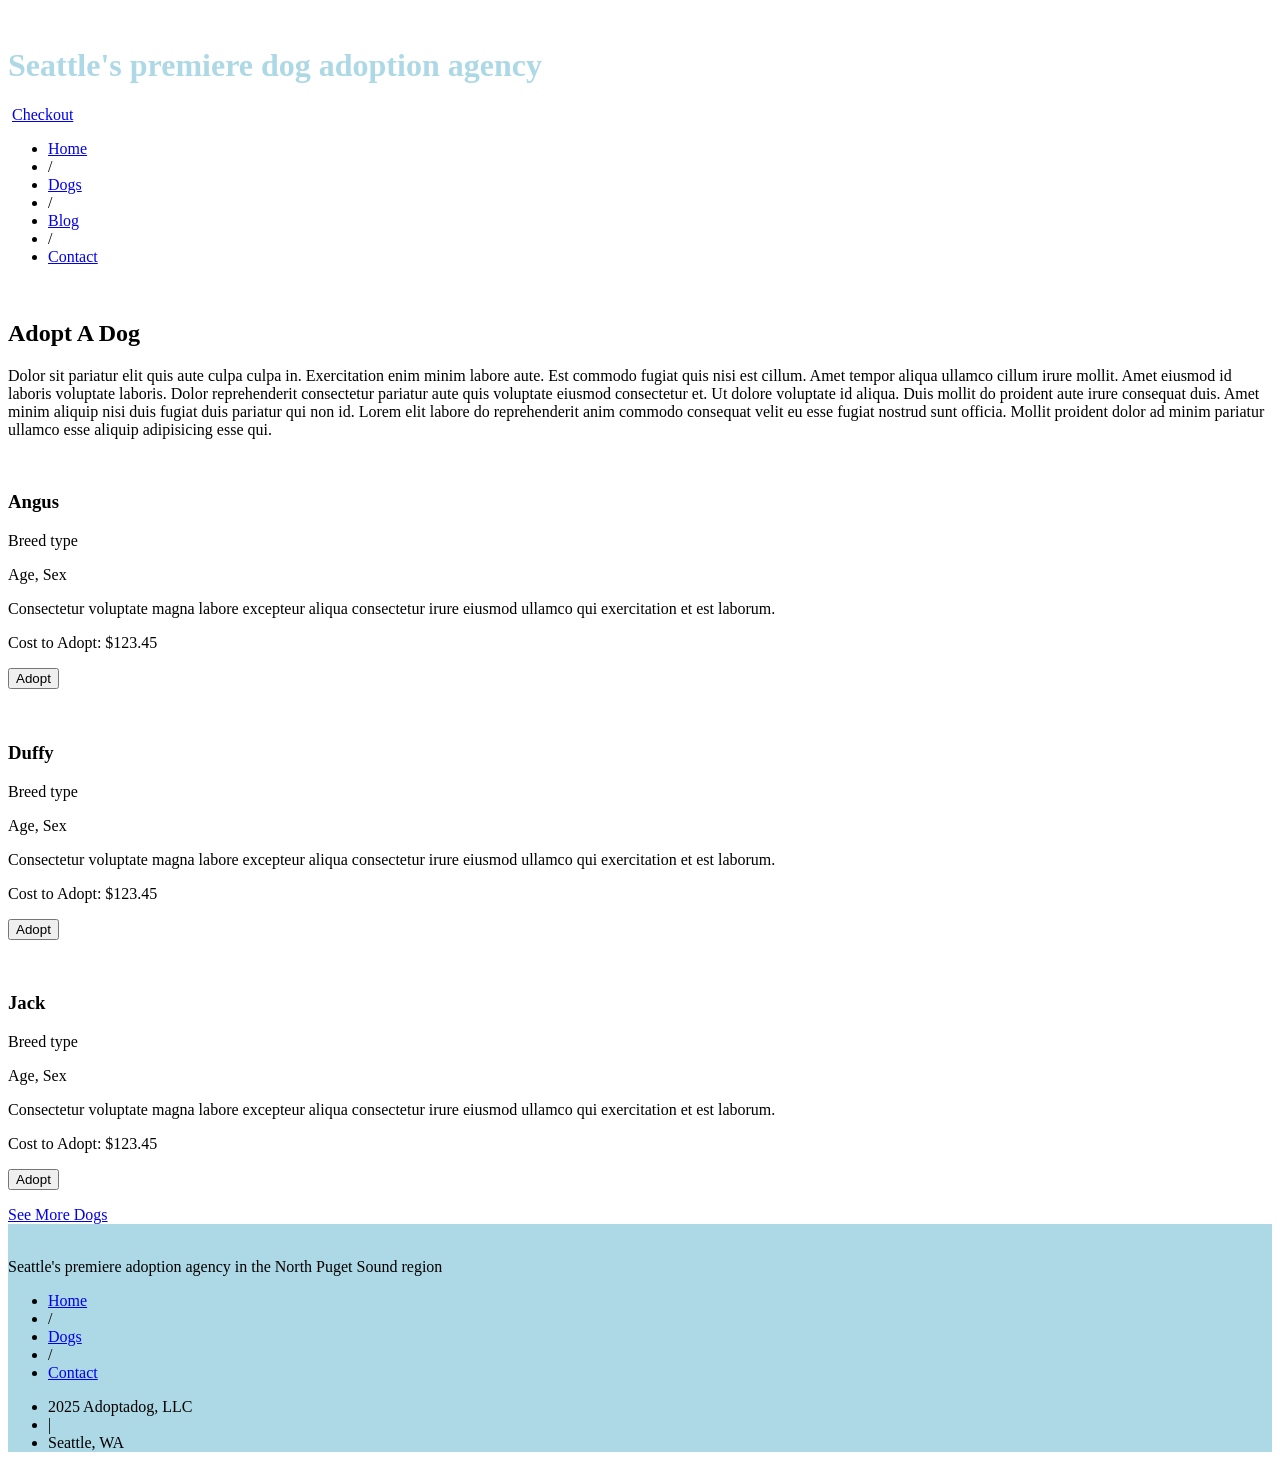
==== index.html @ afd40670 "fixed errors in html" ====
<!DOCTYPE html>
<html lang="en">
  <head>
    <meta charset="UTF-8" />
    <meta name="viewport" content="width=device-width, initial-scale=1" />
    <title>Adopt a dog</title>
    <script
      src="https://kit.fontawesome.com/fab87b9ac1.js"
      crossorigin="anonymous"
    ></script>
    <link rel="stylesheet" type="text/css" href="styles.css" />
  </head>
  <body>
    <header>
      <img class="logo" src="images/adoptadog-logo.svg" alt="" />
      <h1>Seattle's premiere dog adoption agency</h1>
      <img class="cart" src="images/cart-icon.svg" alt="" />
      <a href="checkout.html">Checkout</a>
    </header>
    <nav>
      <ul>
        <li><a href="index.html">Home</a></li>
        <li>/</li>
        <li><a href="dogs.html">Dogs</a></li>
        <li>/</li>
        <li><a href="blog.html">Blog</a></li>
        <li>/</li>
        <li><a href="contact.html">Contact</a></li>
      </ul>
    </nav>
    <article>
      <img src="images/home-intro.jpg" alt="" />
      <h2>Adopt A Dog</h2>
      <p>
        Dolor sit pariatur elit quis aute culpa culpa in. Exercitation enim
        minim labore aute. Est commodo fugiat quis nisi est cillum. Amet tempor
        aliqua ullamco cillum irure mollit. Amet eiusmod id laboris voluptate
        laboris. Dolor reprehenderit consectetur pariatur aute quis voluptate
        eiusmod consectetur et. Ut dolore voluptate id aliqua. Duis mollit do
        proident aute irure consequat duis. Amet minim aliquip nisi duis fugiat
        duis pariatur qui non id. Lorem elit labore do reprehenderit anim
        commodo consequat velit eu esse fugiat nostrud sunt officia. Mollit
        proident dolor ad minim pariatur ullamco esse aliquip adipisicing esse
        qui.
      </p>
    </article>
    <article>
      <img src="images/angus-card.jpg" alt="" />
      <h3>Angus</h3>
      <p>Breed type</p>
      <p>Age, Sex</p>
      <p>
        Consectetur voluptate magna labore excepteur aliqua consectetur irure
        eiusmod ullamco qui exercitation et est laborum.
      </p>
      <p>Cost to Adopt: $123.45</p>
      <p>
        <button><i class="fa-solid fa-paw"></i>Adopt</button>
      </p>
    </article>
    <article>
      <img src="images/duffy-card.jpg" alt="" />
      <h3>Duffy</h3>
      <p>Breed type</p>
      <p>Age, Sex</p>
      <p>
        Consectetur voluptate magna labore excepteur aliqua consectetur irure
        eiusmod ullamco qui exercitation et est laborum.
      </p>
      <p>Cost to Adopt: $123.45</p>
      <p>
        <button><i class="fa-solid fa-paw"></i>Adopt</button>
      </p>
    </article>
    <article>
      <img src="images/jack-card.jpg" alt="" />
      <h3>Jack</h3>
      <p>Breed type</p>
      <p>Age, Sex</p>
      <p>
        Consectetur voluptate magna labore excepteur aliqua consectetur irure
        eiusmod ullamco qui exercitation et est laborum.
      </p>
      <p>Cost to Adopt: $123.45</p>
      <p>
        <button><i class="fa-solid fa-paw"></i>Adopt</button>
      </p>
    </article>
    <a href="#">See More Dogs</a>
    <footer>
      <img class="logo" src="images/adoptadog-logo.svg" alt="" />
      <p>Seattle's premiere adoption agency in the North Puget Sound region</p>
      <nav>
        <ul>
          <li><a href="index.html">Home</a></li>
          <li>/</li>
          <li><a href="dogs.html">Dogs</a></li>
          <li>/</li>
          <li><a href="contact.html">Contact</a></li>
        </ul>
      </nav>
      <ul>
        <li>2025 Adoptadog, LLC</li>
        <li>|</li>
        <li>Seattle, WA</li>
      </ul>
    </footer>
  </body>
</html>
---- styles.css ----
header {
    background-image: url(images/header-image.jpg);
    background-position: center center;
    background-repeat: no-repeat;
    background-size: cover;
}

footer {
    background-color: lightblue;;
}

h1 {
    color: lightblue;
}

.cart {
    max-width: 5%;
}

.logo {
    max-width: 50%;
}
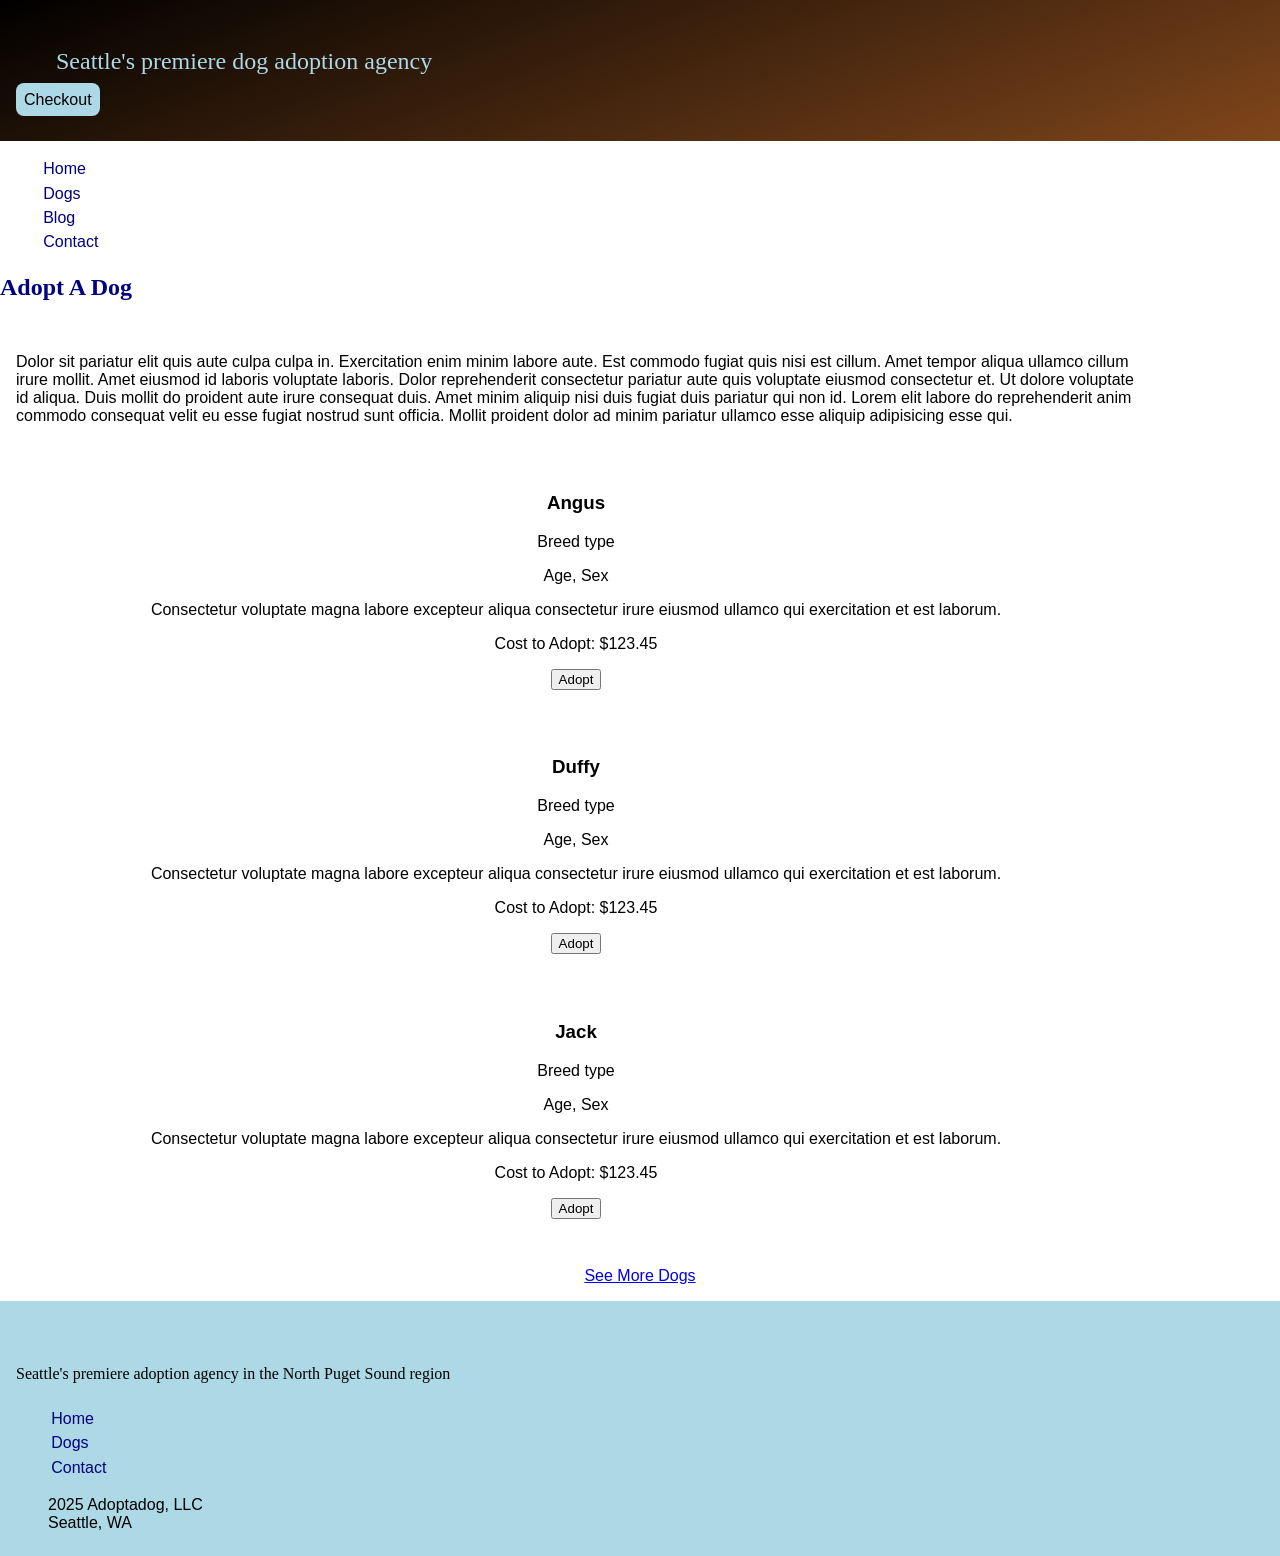
==== commit 3c956317: "added css" ====
--- a/index.html
+++ b/index.html
@@ -12,96 +12,97 @@
   </head>
   <body>
     <header>
-      <img class="logo" src="images/adoptadog-logo.svg" alt="" />
-      <h1>Seattle's premiere dog adoption agency</h1>
-      <img class="cart" src="images/cart-icon.svg" alt="" />
-      <a href="checkout.html">Checkout</a>
+        <img class="logo" src="images/adoptadog-logo.svg" alt="" />
+        <h1>Seattle's premiere dog adoption agency</h1>
+        <a href="checkout.html">Checkout</a>
+        <img class="cart" src="images/cart-icon.svg" alt="" />
     </header>
     <nav>
       <ul>
         <li><a href="index.html">Home</a></li>
-        <li>/</li>
         <li><a href="dogs.html">Dogs</a></li>
-        <li>/</li>
         <li><a href="blog.html">Blog</a></li>
-        <li>/</li>
         <li><a href="contact.html">Contact</a></li>
       </ul>
     </nav>
-    <article>
-      <img src="images/home-intro.jpg" alt="" />
+    <div class="container">
       <h2>Adopt A Dog</h2>
-      <p>
-        Dolor sit pariatur elit quis aute culpa culpa in. Exercitation enim
-        minim labore aute. Est commodo fugiat quis nisi est cillum. Amet tempor
-        aliqua ullamco cillum irure mollit. Amet eiusmod id laboris voluptate
-        laboris. Dolor reprehenderit consectetur pariatur aute quis voluptate
-        eiusmod consectetur et. Ut dolore voluptate id aliqua. Duis mollit do
-        proident aute irure consequat duis. Amet minim aliquip nisi duis fugiat
-        duis pariatur qui non id. Lorem elit labore do reprehenderit anim
-        commodo consequat velit eu esse fugiat nostrud sunt officia. Mollit
-        proident dolor ad minim pariatur ullamco esse aliquip adipisicing esse
-        qui.
-      </p>
-    </article>
-    <article>
-      <img src="images/angus-card.jpg" alt="" />
-      <h3>Angus</h3>
-      <p>Breed type</p>
-      <p>Age, Sex</p>
-      <p>
-        Consectetur voluptate magna labore excepteur aliqua consectetur irure
-        eiusmod ullamco qui exercitation et est laborum.
-      </p>
-      <p>Cost to Adopt: $123.45</p>
-      <p>
-        <button><i class="fa-solid fa-paw"></i>Adopt</button>
-      </p>
-    </article>
-    <article>
-      <img src="images/duffy-card.jpg" alt="" />
-      <h3>Duffy</h3>
-      <p>Breed type</p>
-      <p>Age, Sex</p>
-      <p>
-        Consectetur voluptate magna labore excepteur aliqua consectetur irure
-        eiusmod ullamco qui exercitation et est laborum.
-      </p>
-      <p>Cost to Adopt: $123.45</p>
-      <p>
-        <button><i class="fa-solid fa-paw"></i>Adopt</button>
-      </p>
-    </article>
-    <article>
-      <img src="images/jack-card.jpg" alt="" />
-      <h3>Jack</h3>
-      <p>Breed type</p>
-      <p>Age, Sex</p>
-      <p>
-        Consectetur voluptate magna labore excepteur aliqua consectetur irure
-        eiusmod ullamco qui exercitation et est laborum.
-      </p>
-      <p>Cost to Adopt: $123.45</p>
-      <p>
-        <button><i class="fa-solid fa-paw"></i>Adopt</button>
-      </p>
-    </article>
-    <a href="#">See More Dogs</a>
+      <article class="about-box">
+        <img src="images/home-intro.jpg" alt="" />
+        <p>
+          Dolor sit pariatur elit quis aute culpa culpa in. Exercitation enim
+          minim labore aute. Est commodo fugiat quis nisi est cillum. Amet tempor
+          aliqua ullamco cillum irure mollit. Amet eiusmod id laboris voluptate
+          laboris. Dolor reprehenderit consectetur pariatur aute quis voluptate
+          eiusmod consectetur et. Ut dolore voluptate id aliqua. Duis mollit do
+          proident aute irure consequat duis. Amet minim aliquip nisi duis fugiat
+          duis pariatur qui non id. Lorem elit labore do reprehenderit anim
+          commodo consequat velit eu esse fugiat nostrud sunt officia. Mollit
+          proident dolor ad minim pariatur ullamco esse aliquip adipisicing esse
+          qui.
+        </p>
+      </article>
+      <article class="card-one">
+        <img src="images/angus-card.jpg" alt="" />
+        <h3>Angus</h3>
+        <p>Breed type</p>
+        <p>Age, Sex</p>
+        <p>
+         Consectetur voluptate magna labore excepteur aliqua consectetur irure
+          eiusmod ullamco qui exercitation et est laborum.
+        </p>
+        <p>Cost to Adopt: $123.45</p>
+        <p>
+          <button><i class="fa-solid fa-paw"></i>Adopt</button>
+        </p>
+      </article>
+      <article class="card-two">
+        <img src="images/duffy-card.jpg" alt="" />
+        <h3>Duffy</h3>
+        <p>Breed type</p>
+        <p>Age, Sex</p>
+        <p>
+          Consectetur voluptate magna labore excepteur aliqua consectetur irure
+          eiusmod ullamco qui exercitation et est laborum.
+        </p>
+        <p>Cost to Adopt: $123.45</p>
+        <p>
+          <button><i class="fa-solid fa-paw"></i>Adopt</button>
+        </p>
+      </article>
+      <article class="card-three">
+        <img src="images/jack-card.jpg" alt="" />
+        <h3>Jack</h3>
+        <p>Breed type</p>
+        <p>Age, Sex</p>
+        <p>
+          Consectetur voluptate magna labore excepteur aliqua consectetur irure
+          eiusmod ullamco qui exercitation et est laborum.
+        </p>
+        <p>Cost to Adopt: $123.45</p>
+        <p>
+          <button><i class="fa-solid fa-paw"></i>Adopt</button>
+        </p>
+      </article>
+      <div class="dogs-link">
+        <a class='link' href="dogs.html">See More Dogs</a>
+      </div>
+    </div>
+
     <footer>
       <img class="logo" src="images/adoptadog-logo.svg" alt="" />
       <p>Seattle's premiere adoption agency in the North Puget Sound region</p>
       <nav>
         <ul>
           <li><a href="index.html">Home</a></li>
-          <li>/</li>
+          
           <li><a href="dogs.html">Dogs</a></li>
-          <li>/</li>
+       
           <li><a href="contact.html">Contact</a></li>
         </ul>
       </nav>
       <ul>
         <li>2025 Adoptadog, LLC</li>
-        <li>|</li>
         <li>Seattle, WA</li>
       </ul>
     </footer>
--- a/styles.css
+++ b/styles.css
@@ -1,22 +1,127 @@
-header {
-    background-image: url(images/header-image.jpg);
-    background-position: center center;
-    background-repeat: no-repeat;
-    background-size: cover;
+* {
+    box-sizing: border-box;
 }
 
-footer {
-    background-color: lightblue;;
+body {
+    margin: 0;
+    font-family: Arial, Helvetica, sans-serif;
 }
 
 h1 {
     color: lightblue;
-}
-
-.cart {
-    max-width: 5%;
+    font-family: Georgia, 'Times New Roman', Times, serif;
+    font-weight: 300;
+    font-size: 1.5rem;
+    margin: 0 0 1rem 2rem;
+    padding: 0 .5rem;
+    max-width: 50%;
 }
 
 .logo {
     max-width: 50%;
+    margin: 1rem 0 0 2rem;
+    padding: .5rem;
+}
+
+
+.cart {
+    max-width: 10%;
+    padding: .5rem;
+}
+
+img {
+    max-width: 100%;
+    display: block;
+}
+
+nav {
+    clear: both;
+}
+
+nav ul {
+    list-style: none;
+}
+
+nav ul li {
+    padding: .2rem;
+}
+
+nav ul a {
+    color: navy;
+    text-decoration: none;
+}
+
+a:hover {
+    opacity: 50%;
+}
+
+header {
+    background-image: url(images/header-image.jpg), linear-gradient(160deg, rgba(0, 0, 0, 1) 0%, rgba(128, 70, 27, 1) 100%);
+    background-position: center center;
+    background-repeat: no-repeat;
+    background-size: cover;
+    margin: 0;
+    overflow: hidden;
+    padding: 1rem;
+}
+
+header a {
+    text-decoration: none;
+    background-color: lightblue;
+    color: black;
+    padding: .5rem;
+    border-radius: .5rem;
+}
+
+h2 {
+    color: navy;
+    font-family: Georgia, 'Times New Roman', Times, serif;
+}
+
+
+footer {
+    background-color: lightblue;
+    padding: .5rem;
+}
+
+footer ul {
+    list-style-type: none;
+}
+
+footer p {
+    font-family: Georgia, 'Times New Roman', Times, serif;
+
+    padding: .5rem;
+}
+
+
+.container {}
+
+.about-box {
+    width: 90%;
+    padding: 1rem;
+}
+
+.card-one {
+    width: 90%;
+    padding: 1rem;
+    text-align: center;
+}
+
+.card-two {
+    width: 90%;
+    padding: 1rem;
+    text-align: center;
+}
+
+.card-three {
+    width: 90%;
+    padding: 1rem;
+    text-align: center;
+}
+
+.dogs-link {
+    width: 100%;
+    padding: 1rem;
+    text-align: center;
 }
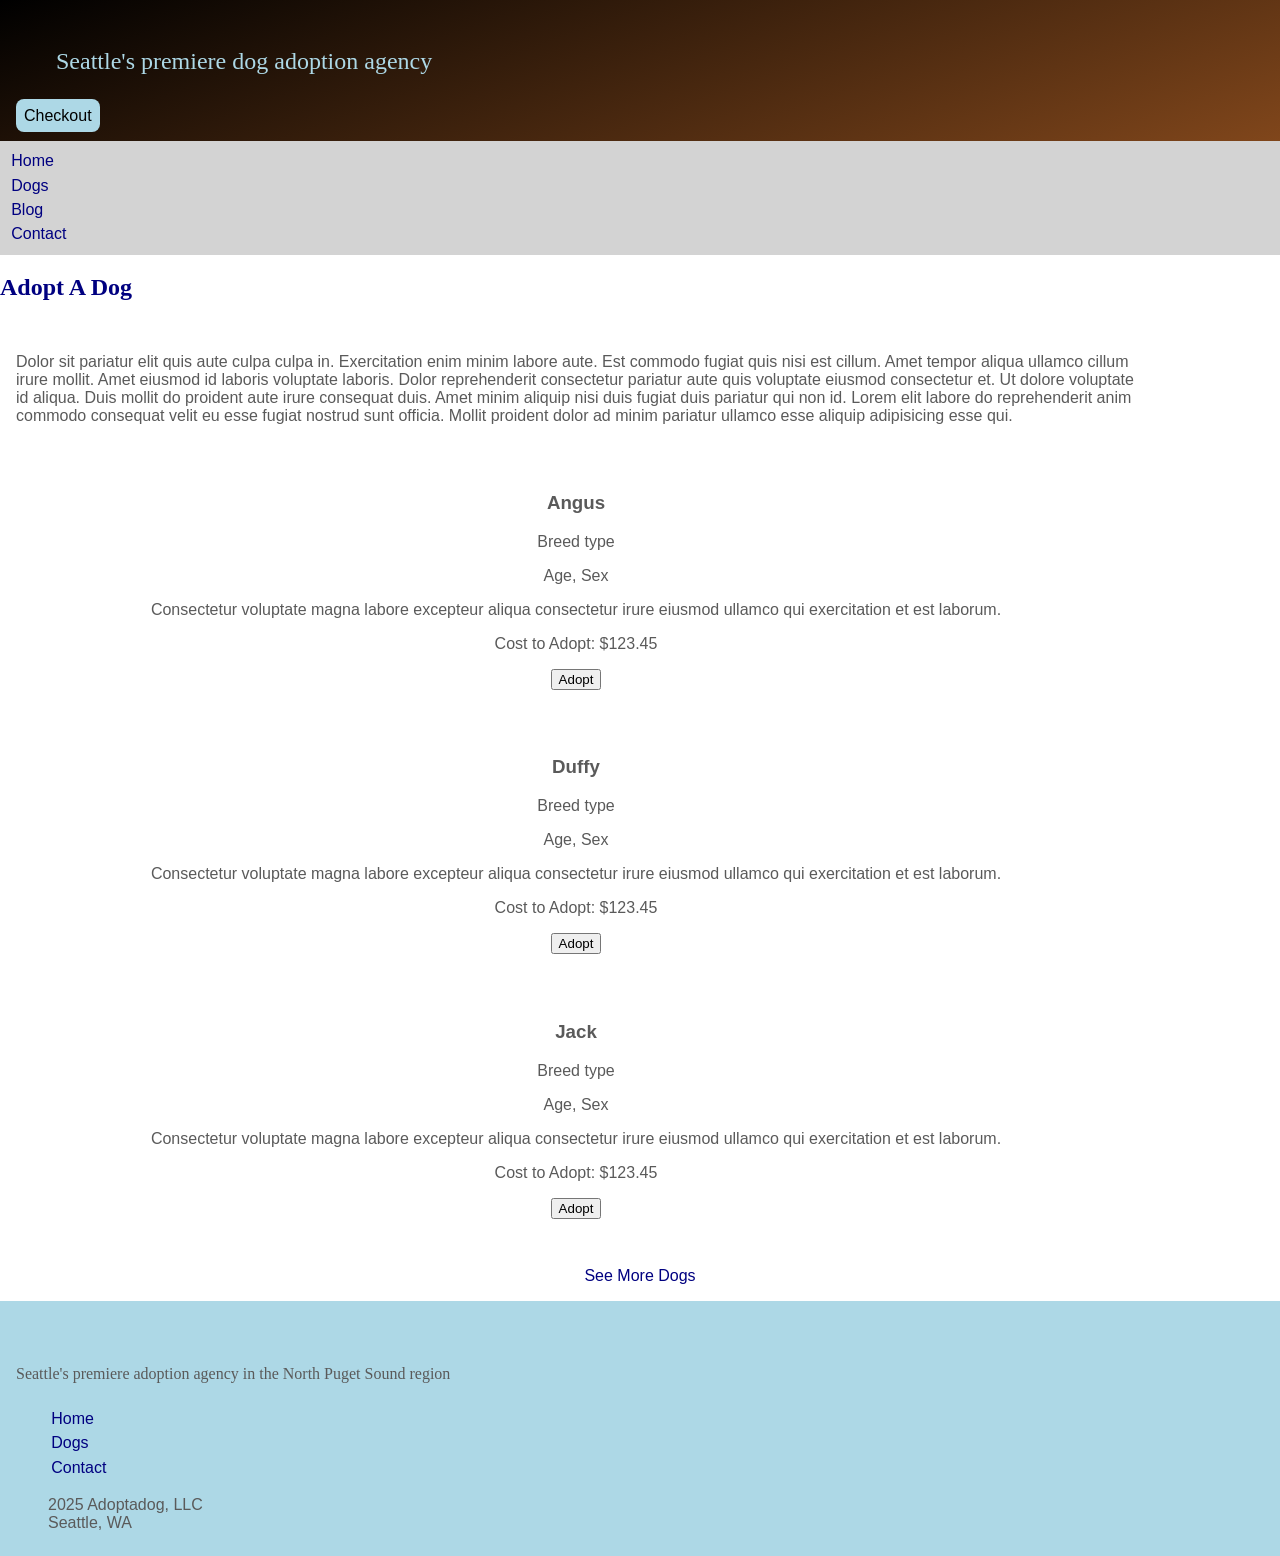
==== commit 118450bb: "added css" ====
--- a/index.html
+++ b/index.html
@@ -14,10 +14,10 @@
     <header>
         <img class="logo" src="images/adoptadog-logo.svg" alt="" />
         <h1>Seattle's premiere dog adoption agency</h1>
+        <img class="cart" src="images/cart-icon.svg" alt="" />
         <a href="checkout.html">Checkout</a>
-        <img class="cart" src="images/cart-icon.svg" alt="" />
     </header>
-    <nav>
+    <nav class="main-nav">
       <ul>
         <li><a href="index.html">Home</a></li>
         <li><a href="dogs.html">Dogs</a></li>
--- a/styles.css
+++ b/styles.css
@@ -5,6 +5,7 @@
 body {
     margin: 0;
     font-family: Arial, Helvetica, sans-serif;
+    color: #5A5A5A;
 }
 
 h1 {
@@ -34,21 +35,18 @@
     display: block;
 }
 
-nav {
+.main-nav {
     clear: both;
-}
-
-nav ul {
-    list-style: none;
+    background-color: #D3D3D3;
+}
+
+.main-nav ul {
+    padding: .5rem;
+    margin: 0;
 }
 
 nav ul li {
     padding: .2rem;
-}
-
-nav ul a {
-    color: navy;
-    text-decoration: none;
 }
 
 a:hover {
@@ -65,8 +63,16 @@
     padding: 1rem;
 }
 
+a {
+    text-decoration: none;
+    color: navy;
+}
+
+ul {
+    list-style-type: none;
+}
+
 header a {
-    text-decoration: none;
     background-color: lightblue;
     color: black;
     padding: .5rem;
@@ -84,16 +90,10 @@
     padding: .5rem;
 }
 
-footer ul {
-    list-style-type: none;
-}
-
 footer p {
     font-family: Georgia, 'Times New Roman', Times, serif;
-
-    padding: .5rem;
-}
-
+    padding: .5rem;
+}
 
 .container {}
 
@@ -124,4 +124,98 @@
     width: 100%;
     padding: 1rem;
     text-align: center;
+}
+
+/* CSS for Dogs page */
+
+.card-four {
+    width: 90%;
+    padding: 1rem;
+    text-align: center;
+}
+
+.card-five {
+    width: 90%;
+    padding: 1rem;
+    text-align: center;
+}
+
+.card-six {
+    width: 90%;
+    padding: 1rem;
+    text-align: center;
+}
+
+.card-seven {
+    width: 90%;
+    padding: 1rem;
+    text-align: center;
+}
+
+.card-eight {
+    width: 90%;
+    padding: 1rem;
+    text-align: center;
+}
+
+.card-nine {
+    width: 90%;
+    padding: 1rem;
+    text-align: center;
+}
+
+.card-ten {
+    width: 90%;
+    padding: 1rem;
+    text-align: center;
+}
+
+.card-eleven {
+    width: 90%;
+    padding: 1rem;
+    text-align: center;
+}
+
+.card-twelve {
+    width: 90%;
+    padding: 1rem;
+    text-align: center;
+}
+
+/* CSS for Blog */
+
+.blog-one {
+    width: 90%;
+    padding: 1rem;
+    text-align: center;
+}
+
+.blog-two {
+    width: 90%;
+    padding: 1rem;
+    text-align: center;
+}
+
+.blog-three {
+    width: 90%;
+    padding: 1rem;
+    text-align: center;
+}
+
+/* CSS for Contact page */
+
+.contact {
+    text-decoration: none;
+    padding: 1rem;
+}
+
+.contact li {
+    padding: .5rem;
+    color: navy;
+}
+
+/* Checkout */
+
+.check-container {
+    padding: 1rem;
 }
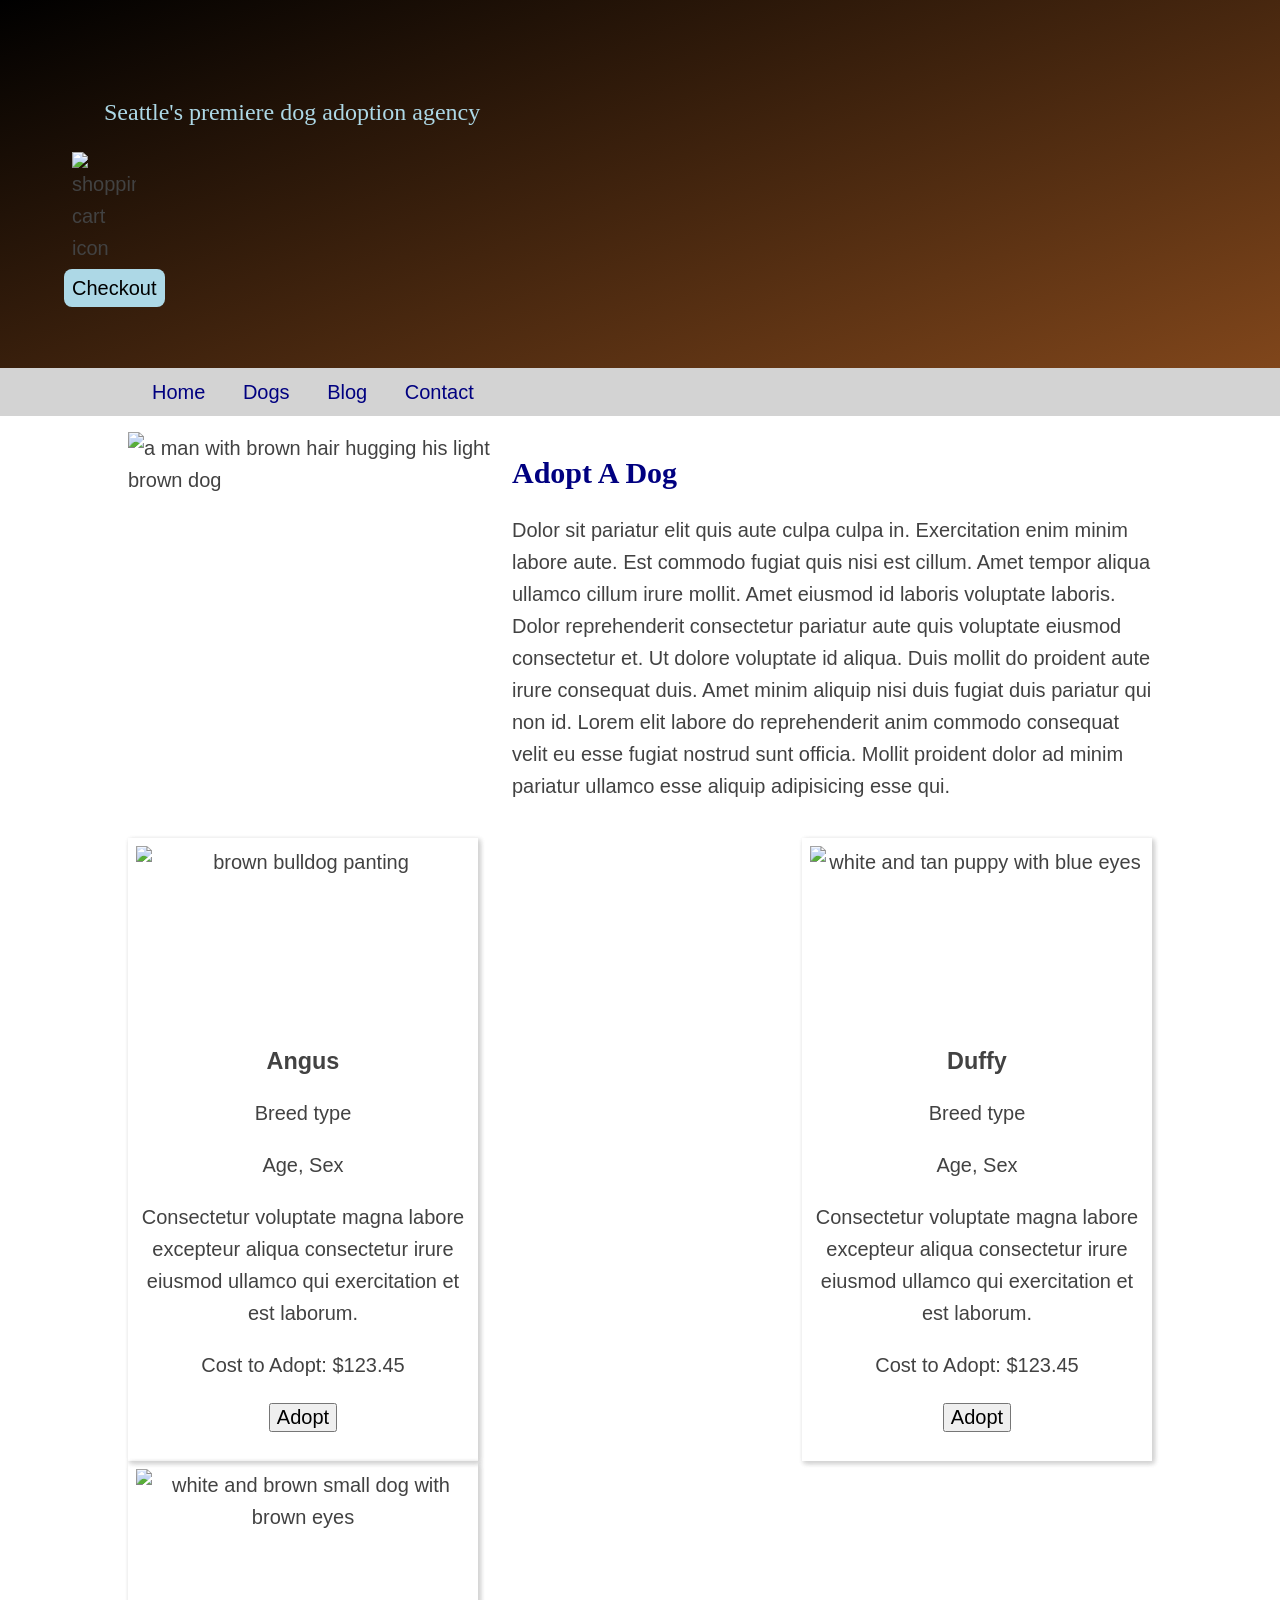
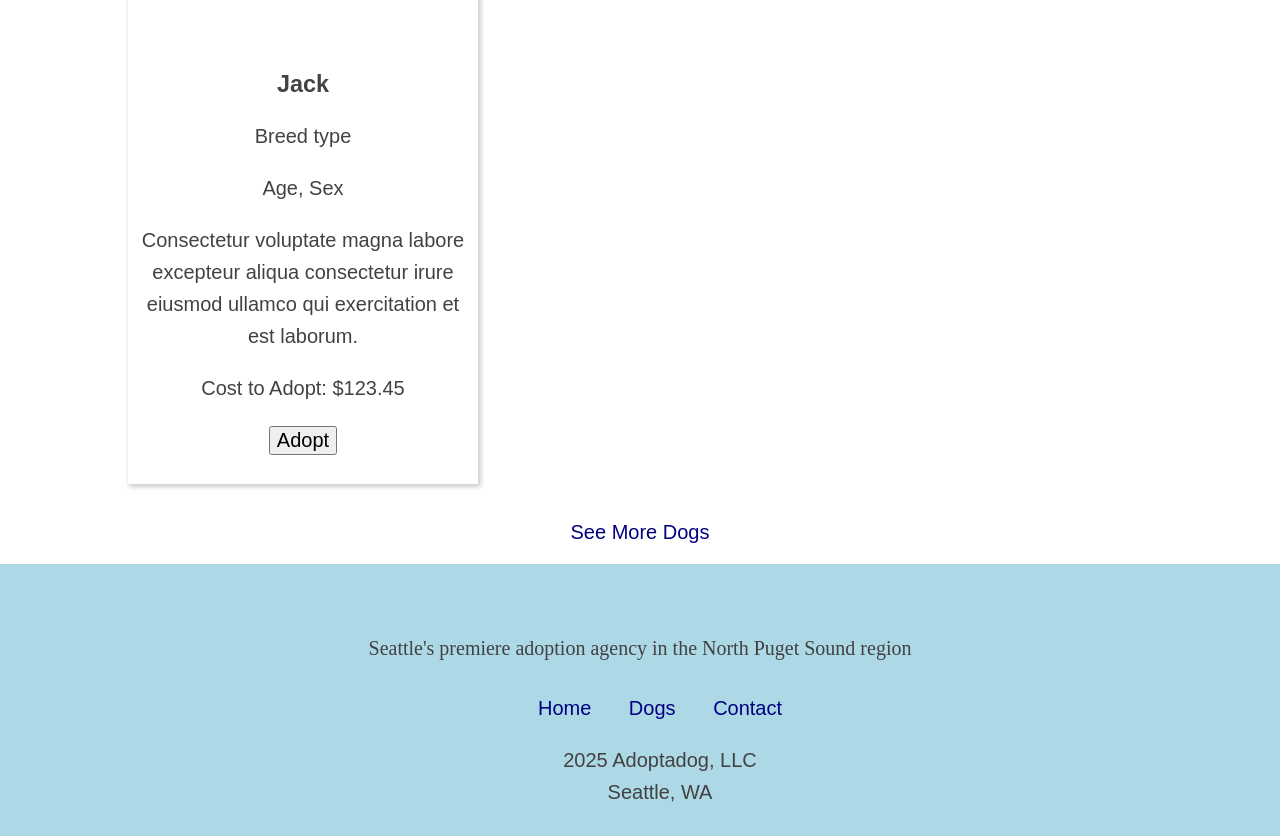
==== commit 836e4b5b: "added css" ====
--- a/index.html
+++ b/index.html
@@ -12,10 +12,10 @@
   </head>
   <body>
     <header>
-        <img class="logo" src="images/adoptadog-logo.svg" alt="" />
-        <h1>Seattle's premiere dog adoption agency</h1>
-        <img class="cart" src="images/cart-icon.svg" alt="" />
-        <a href="checkout.html">Checkout</a>
+      <img class="logo" src="images/adoptadog-logo.svg" alt="" />
+      <h1>Seattle's premiere dog adoption agency</h1>
+      <img class="cart" src="images/cart-icon.svg" alt="shopping cart icon" />
+      <a href="checkout.html">Checkout</a>
     </header>
     <nav class="main-nav">
       <ul>
@@ -25,30 +25,47 @@
         <li><a href="contact.html">Contact</a></li>
       </ul>
     </nav>
-    <div class="container">
+
+    <figure class="about-img-box">
+      <img
+        class="intro-img"
+        src="images/home-intro.jpg"
+        alt="a man with brown hair hugging his light brown dog"
+        width="410"
+        height="370"
+      />
+    </figure>
+
+    <article class="about-box">
       <h2>Adopt A Dog</h2>
-      <article class="about-box">
-        <img src="images/home-intro.jpg" alt="" />
-        <p>
-          Dolor sit pariatur elit quis aute culpa culpa in. Exercitation enim
-          minim labore aute. Est commodo fugiat quis nisi est cillum. Amet tempor
-          aliqua ullamco cillum irure mollit. Amet eiusmod id laboris voluptate
-          laboris. Dolor reprehenderit consectetur pariatur aute quis voluptate
-          eiusmod consectetur et. Ut dolore voluptate id aliqua. Duis mollit do
-          proident aute irure consequat duis. Amet minim aliquip nisi duis fugiat
-          duis pariatur qui non id. Lorem elit labore do reprehenderit anim
-          commodo consequat velit eu esse fugiat nostrud sunt officia. Mollit
-          proident dolor ad minim pariatur ullamco esse aliquip adipisicing esse
-          qui.
-        </p>
-      </article>
-      <article class="card-one">
-        <img src="images/angus-card.jpg" alt="" />
+      <p>
+        Dolor sit pariatur elit quis aute culpa culpa in. Exercitation enim
+        minim labore aute. Est commodo fugiat quis nisi est cillum. Amet tempor
+        aliqua ullamco cillum irure mollit. Amet eiusmod id laboris voluptate
+        laboris. Dolor reprehenderit consectetur pariatur aute quis voluptate
+        eiusmod consectetur et. Ut dolore voluptate id aliqua. Duis mollit do
+        proident aute irure consequat duis. Amet minim aliquip nisi duis fugiat
+        duis pariatur qui non id. Lorem elit labore do reprehenderit anim
+        commodo consequat velit eu esse fugiat nostrud sunt officia. Mollit
+        proident dolor ad minim pariatur ullamco esse aliquip adipisicing esse
+        qui.
+      </p>
+    </article>
+
+    <div class="flex-container">
+      <article class="card">
+        <img
+          class="card-img"
+          src="images/angus-card.jpg"
+          alt="brown bulldog panting"
+          width="476"
+          height="284"
+        />
         <h3>Angus</h3>
         <p>Breed type</p>
         <p>Age, Sex</p>
         <p>
-         Consectetur voluptate magna labore excepteur aliqua consectetur irure
+          Consectetur voluptate magna labore excepteur aliqua consectetur irure
           eiusmod ullamco qui exercitation et est laborum.
         </p>
         <p>Cost to Adopt: $123.45</p>
@@ -56,8 +73,13 @@
           <button><i class="fa-solid fa-paw"></i>Adopt</button>
         </p>
       </article>
-      <article class="card-two">
-        <img src="images/duffy-card.jpg" alt="" />
+      <article class="card">
+        <img
+          src="images/duffy-card.jpg"
+          alt="white and tan puppy with blue eyes"
+          width="476"
+          height="284"
+        />
         <h3>Duffy</h3>
         <p>Breed type</p>
         <p>Age, Sex</p>
@@ -70,8 +92,13 @@
           <button><i class="fa-solid fa-paw"></i>Adopt</button>
         </p>
       </article>
-      <article class="card-three">
-        <img src="images/jack-card.jpg" alt="" />
+      <article class="card">
+        <img
+          src="images/jack-card.jpg"
+          alt="white and brown small dog with brown eyes"
+          width="476"
+          height="284"
+        />
         <h3>Jack</h3>
         <p>Breed type</p>
         <p>Age, Sex</p>
@@ -84,9 +111,9 @@
           <button><i class="fa-solid fa-paw"></i>Adopt</button>
         </p>
       </article>
-      <div class="dogs-link">
-        <a class='link' href="dogs.html">See More Dogs</a>
-      </div>
+    </div>
+    <div class="dogs-link">
+      <a class="link" href="dogs.html">See More Dogs</a>
     </div>
 
     <footer>
@@ -95,9 +122,9 @@
       <nav>
         <ul>
           <li><a href="index.html">Home</a></li>
-          
+
           <li><a href="dogs.html">Dogs</a></li>
-       
+
           <li><a href="contact.html">Contact</a></li>
         </ul>
       </nav>
--- a/styles.css
+++ b/styles.css
@@ -1,221 +1,209 @@
 * {
-    box-sizing: border-box;
+  box-sizing: border-box;
 }
 
 body {
-    margin: 0;
-    font-family: Arial, Helvetica, sans-serif;
-    color: #5A5A5A;
+  margin: 0;
+  font-family: Arial, Helvetica, sans-serif;
+  font-size: 1.25rem;
+  line-height: 2rem;
+  color: #424242;
 }
 
 h1 {
-    color: lightblue;
-    font-family: Georgia, 'Times New Roman', Times, serif;
-    font-weight: 300;
-    font-size: 1.5rem;
-    margin: 0 0 1rem 2rem;
-    padding: 0 .5rem;
-    max-width: 50%;
+  color: lightblue;
+  font-family: Georgia, "Times New Roman", Times, serif;
+  font-weight: 300;
+  font-size: 1.5rem;
+  margin: 0 0 1rem 2rem;
+  padding: 0 0.5rem;
+  max-width: 50%;
 }
 
 .logo {
-    max-width: 50%;
-    margin: 1rem 0 0 2rem;
-    padding: .5rem;
-}
-
+  width: 33%;
+  margin: 1rem 0 0 2rem;
+  padding: 0.5rem;
+}
 
 .cart {
-    max-width: 10%;
-    padding: .5rem;
+  width: 5rem;
+  padding: 0.5rem;
 }
 
 img {
-    max-width: 100%;
-    display: block;
+  max-width: 100%;
+  height: auto;
+  display: block;
 }
 
 .main-nav {
-    clear: both;
-    background-color: #D3D3D3;
+  clear: both;
+  background-color: #d3d3d3;
 }
 
 .main-nav ul {
-    padding: .5rem;
-    margin: 0;
+  padding: 0.5rem;
+  margin: 0 0 0 8rem;
 }
 
 nav ul li {
-    padding: .2rem;
+  padding: 1rem;
+  display: inline;
 }
 
 a:hover {
-    opacity: 50%;
+  opacity: 50%;
 }
 
 header {
-    background-image: url(images/header-image.jpg), linear-gradient(160deg, rgba(0, 0, 0, 1) 0%, rgba(128, 70, 27, 1) 100%);
-    background-position: center center;
-    background-repeat: no-repeat;
-    background-size: cover;
-    margin: 0;
-    overflow: hidden;
-    padding: 1rem;
+  background-image: url(images/header-image.jpg),
+    linear-gradient(160deg, rgba(0, 0, 0, 1) 0%, rgba(128, 70, 27, 1) 100%);
+  background-position: center center;
+  background-repeat: no-repeat;
+  background-size: cover;
+  margin: 0;
+  padding: 4rem;
 }
 
 a {
-    text-decoration: none;
-    color: navy;
+  text-decoration: none;
+  color: navy;
 }
 
 ul {
-    list-style-type: none;
+  list-style-type: none;
 }
 
 header a {
-    background-color: lightblue;
-    color: black;
-    padding: .5rem;
-    border-radius: .5rem;
+  background-color: lightblue;
+  color: black;
+  padding: 0.5rem;
+  border-radius: 0.5rem;
 }
 
 h2 {
-    color: navy;
-    font-family: Georgia, 'Times New Roman', Times, serif;
-}
-
+  color: navy;
+  font-family: Georgia, "Times New Roman", Times, serif;
+}
 
 footer {
-    background-color: lightblue;
-    padding: .5rem;
+  background-color: lightblue;
+  width: 100%;
+  padding: 0.5rem;
+  text-align: center;
+}
+
+footer img {
+  justify-self: center;
 }
 
 footer p {
-    font-family: Georgia, 'Times New Roman', Times, serif;
-    padding: .5rem;
-}
-
-.container {}
+  font-family: Georgia, "Times New Roman", Times, serif;
+  padding: 0.5rem;
+}
+
+.about-img-box {
+  width: 30%;
+  float: left;
+  margin: 1rem 0 1rem 8rem;
+}
 
 .about-box {
-    width: 90%;
-    padding: 1rem;
-}
-
-.card-one {
-    width: 90%;
-    padding: 1rem;
-    text-align: center;
-}
-
-.card-two {
-    width: 90%;
-    padding: 1rem;
-    text-align: center;
-}
-
-.card-three {
-    width: 90%;
-    padding: 1rem;
-    text-align: center;
+  width: 50%;
+  float: right;
+  margin: 1rem 8rem 1rem 0;
+}
+
+.flex-container {
+  display: flex;
+  flex-direction: row;
+  flex-wrap: wrap;
+  justify-content: space-between;
+  clear: both;
+  margin: 1rem 8rem;
+}
+
+.card {
+  min-width: 21.875rem;
+  width: 25%;
+  padding: 0.5rem;
+  text-align: center;
+  box-shadow: 2px 2px 5px #d3d3d3, 2px 2px 5px #d3d3d3;
+}
+
+button {
+  font-size: 1.25rem;
 }
 
 .dogs-link {
-    width: 100%;
-    padding: 1rem;
-    text-align: center;
+  width: 100%;
+  padding: 1rem;
+  text-align: center;
 }
 
 /* CSS for Dogs page */
 
-.card-four {
-    width: 90%;
-    padding: 1rem;
-    text-align: center;
-}
-
-.card-five {
-    width: 90%;
-    padding: 1rem;
-    text-align: center;
-}
-
-.card-six {
-    width: 90%;
-    padding: 1rem;
-    text-align: center;
-}
-
-.card-seven {
-    width: 90%;
-    padding: 1rem;
-    text-align: center;
-}
-
-.card-eight {
-    width: 90%;
-    padding: 1rem;
-    text-align: center;
-}
-
-.card-nine {
-    width: 90%;
-    padding: 1rem;
-    text-align: center;
-}
-
-.card-ten {
-    width: 90%;
-    padding: 1rem;
-    text-align: center;
-}
-
-.card-eleven {
-    width: 90%;
-    padding: 1rem;
-    text-align: center;
-}
-
-.card-twelve {
-    width: 90%;
-    padding: 1rem;
-    text-align: center;
+.head-right {
+  margin-left: 8rem;
 }
 
 /* CSS for Blog */
 
+.grid-container {
+  display: grid;
+  grid-template-columns: 1fr 2fr;
+  grid-template-rows: auto;
+  grid-gap: 2rem 0.25rem;
+  margin: 1rem 8rem;
+}
+.img-one {
+  grid-area: 1 / 1 / 2/ 2;
+}
+
 .blog-one {
-    width: 90%;
-    padding: 1rem;
-    text-align: center;
+  grid-area: 1 / 2 / 2 / 3;
+}
+
+.img-two {
+  grid-area: 2 / 1 / 3 / 2;
 }
 
 .blog-two {
-    width: 90%;
-    padding: 1rem;
-    text-align: center;
+  grid-area: 2 / 2 / 3 / 3;
+}
+.img-three {
+  grid-area: 3 / 1 / 4 / 3;
 }
 
 .blog-three {
-    width: 90%;
-    padding: 1rem;
-    text-align: center;
+  grid-area: 3 / 2 / 4 / 3;
+}
+
+h3 {
+  margin: 0;
 }
 
 /* CSS for Contact page */
 
 .contact {
-    text-decoration: none;
-    padding: 1rem;
+  text-decoration: none;
+  padding: 1rem;
+  text-align: center;
 }
 
 .contact li {
-    padding: .5rem;
-    color: navy;
+  padding: 0.5rem;
+  color: navy;
+  font-size: 1.5rem;
+}
+
+.contact li a {
 }
 
 /* Checkout */
 
 .check-container {
-    padding: 1rem;
-}+  padding: 1rem;
+  margin: 1rem 8rem;
+}
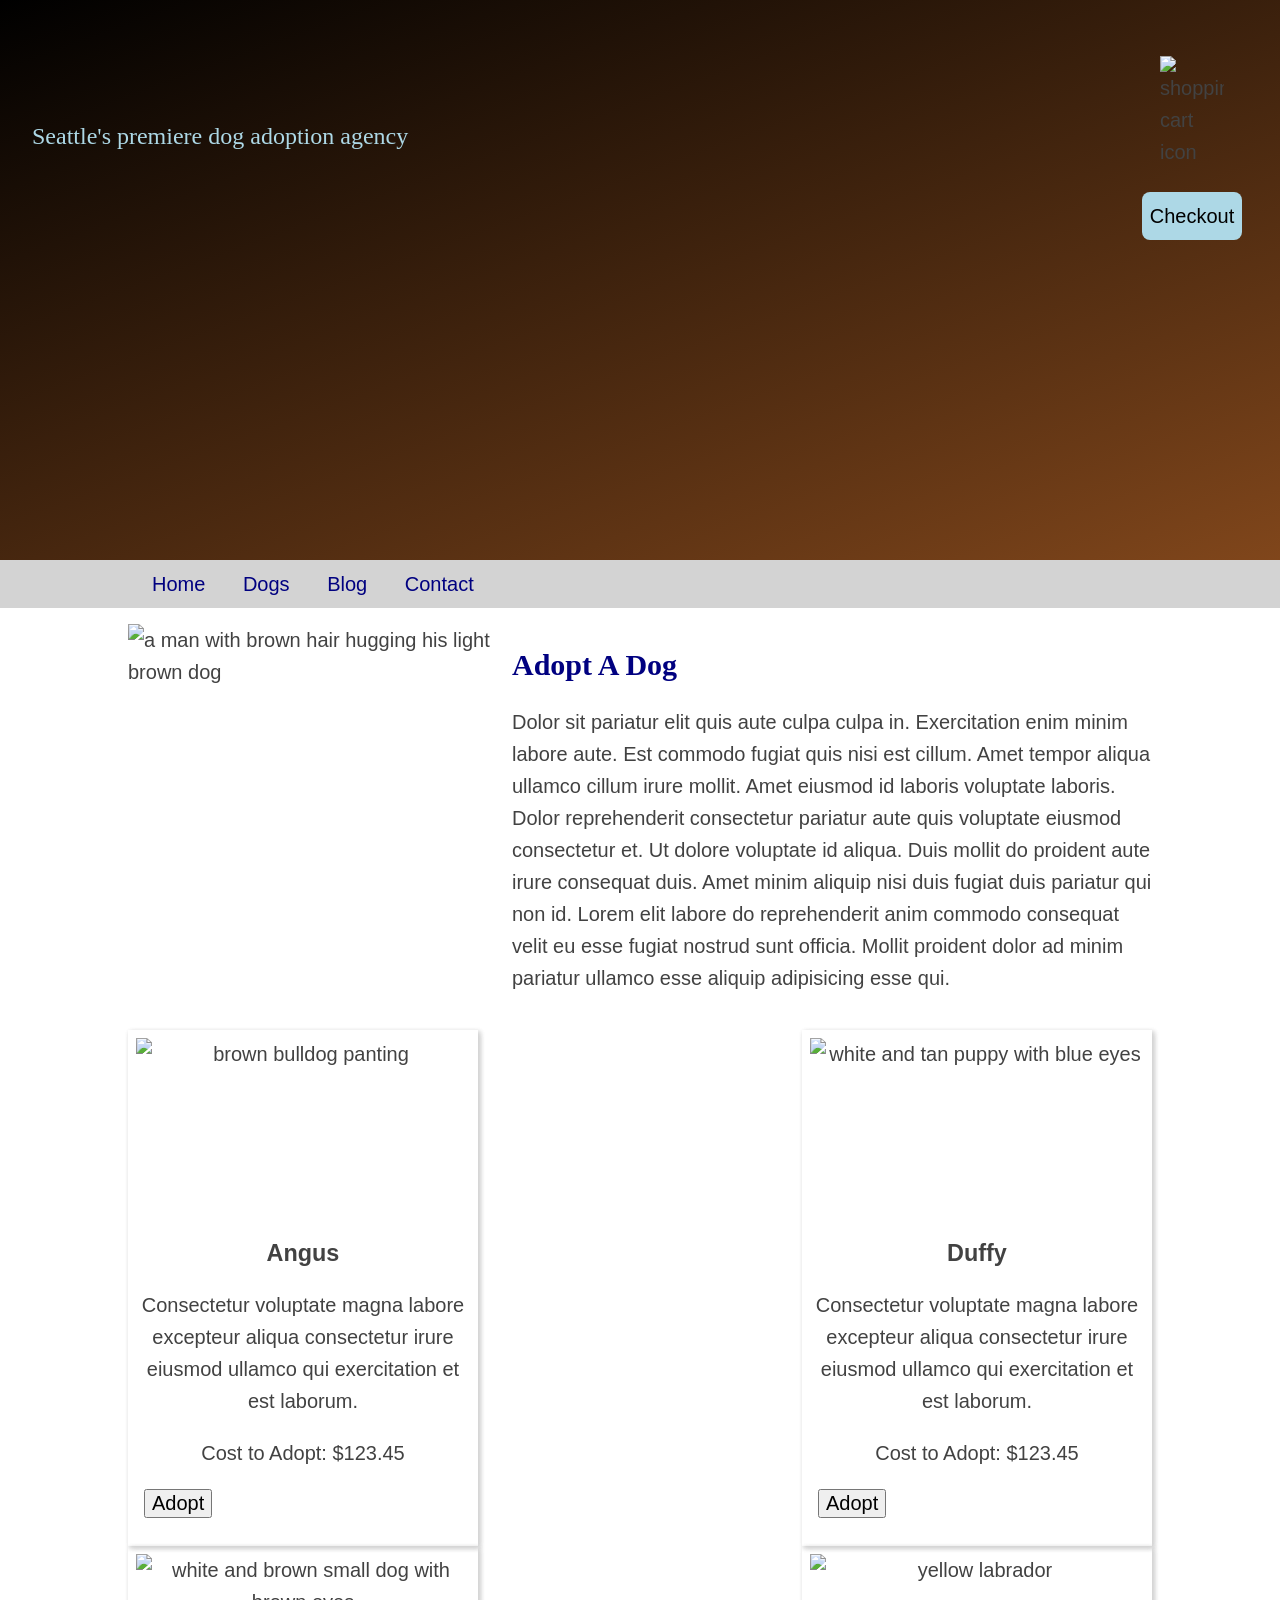
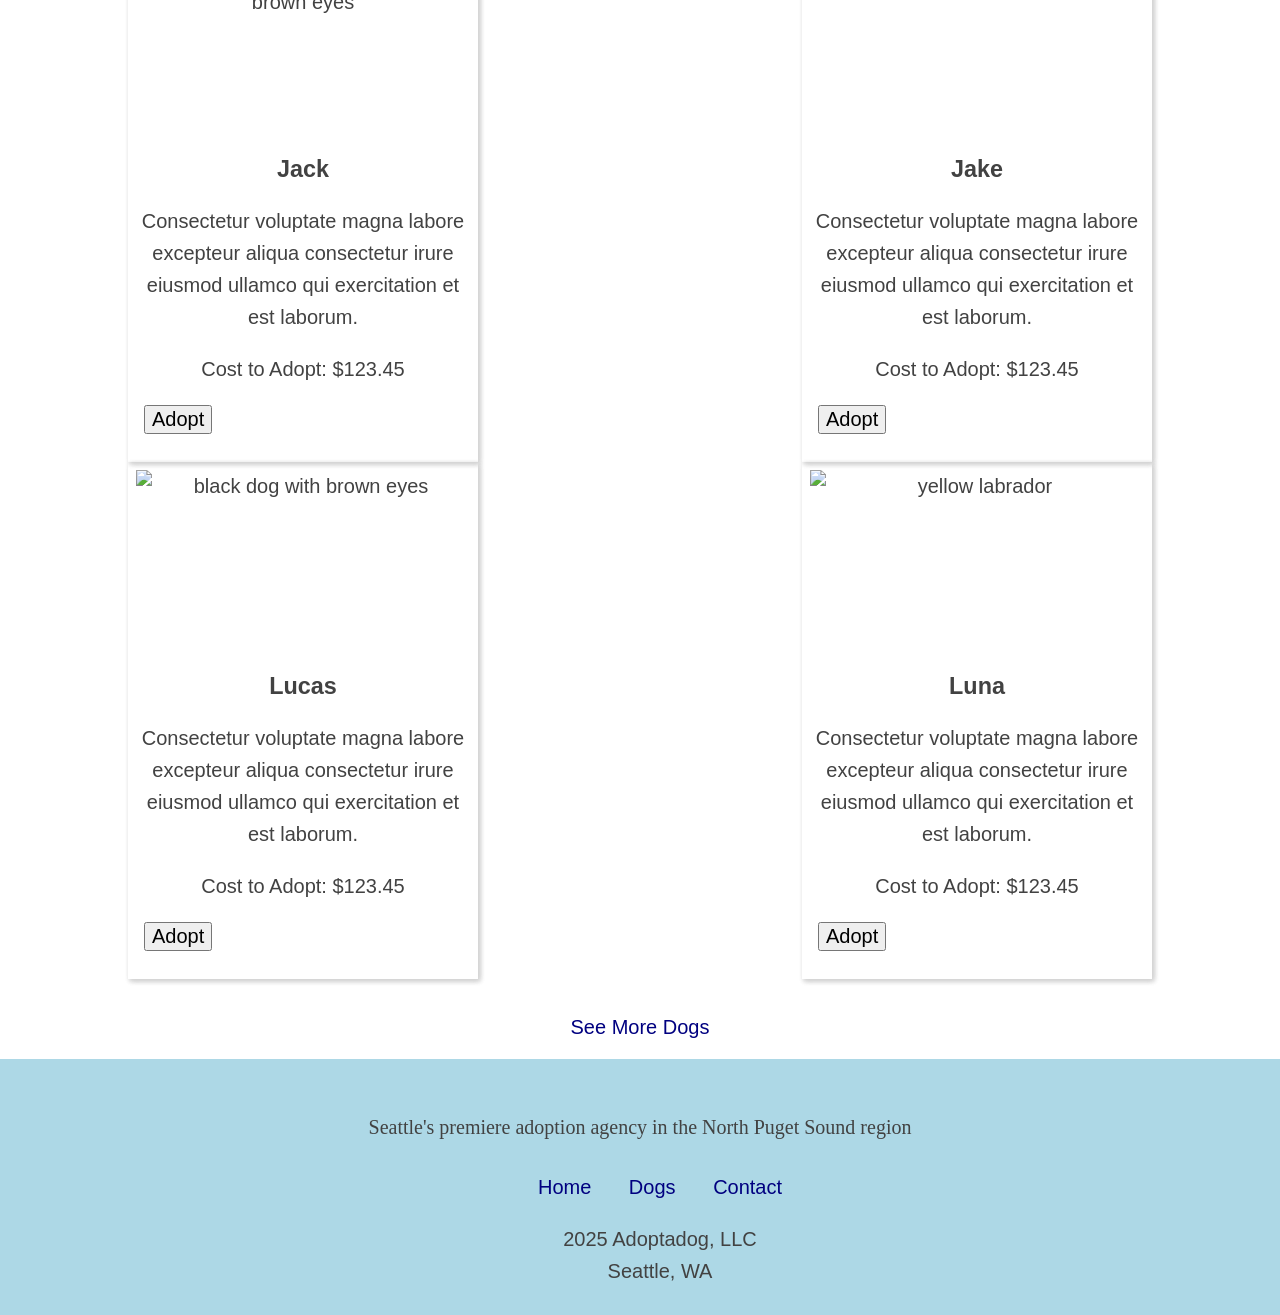
==== commit 31512b18: "added eventhandlers and some header styling" ====
--- a/index.html
+++ b/index.html
@@ -11,11 +11,15 @@
     <link rel="stylesheet" type="text/css" href="styles.css" />
   </head>
   <body>
-    <header>
-      <img class="logo" src="images/adoptadog-logo.svg" alt="" />
-      <h1>Seattle's premiere dog adoption agency</h1>
-      <img class="cart" src="images/cart-icon.svg" alt="shopping cart icon" />
-      <a href="checkout.html">Checkout</a>
+    <header class="header">
+      <div class="header-left">
+        <img class="logo" src="images/adoptadog-logo.svg" alt="" />
+        <h1>Seattle's premiere dog adoption agency</h1>
+      </div>
+      <div class="header-right">
+        <img class="cart" src="images/cart-icon.svg" alt="shopping cart icon" />
+        <a href="checkout.html">Checkout</a>
+      </div>
     </header>
     <nav class="main-nav">
       <ul>
@@ -60,17 +64,18 @@
           alt="brown bulldog panting"
           width="476"
           height="284"
+          onclick="dogDetails('Angus', 'Boxer', '$123.45')"
         />
         <h3>Angus</h3>
-        <p>Breed type</p>
-        <p>Age, Sex</p>
-        <p>
-          Consectetur voluptate magna labore excepteur aliqua consectetur irure
-          eiusmod ullamco qui exercitation et est laborum.
-        </p>
-        <p>Cost to Adopt: $123.45</p>
-        <p>
-          <button><i class="fa-solid fa-paw"></i>Adopt</button>
+        <p>
+          Consectetur voluptate magna labore excepteur aliqua consectetur irure
+          eiusmod ullamco qui exercitation et est laborum.
+        </p>
+        <p>Cost to Adopt: $123.45</p>
+        <p>
+          <button onclick="addFee(124.56)">
+            <i class="fa-solid fa-paw"></i>Adopt
+          </button>
         </p>
       </article>
       <article class="card">
@@ -79,17 +84,18 @@
           alt="white and tan puppy with blue eyes"
           width="476"
           height="284"
+          onclick="dogDetails('Duffy', 'American Pit Bull Terrier', '$123.45')"
         />
         <h3>Duffy</h3>
-        <p>Breed type</p>
-        <p>Age, Sex</p>
-        <p>
-          Consectetur voluptate magna labore excepteur aliqua consectetur irure
-          eiusmod ullamco qui exercitation et est laborum.
-        </p>
-        <p>Cost to Adopt: $123.45</p>
-        <p>
-          <button><i class="fa-solid fa-paw"></i>Adopt</button>
+        <p>
+          Consectetur voluptate magna labore excepteur aliqua consectetur irure
+          eiusmod ullamco qui exercitation et est laborum.
+        </p>
+        <p>Cost to Adopt: $123.45</p>
+        <p>
+          <button onclick="addFee(124.56)">
+            <i class="fa-solid fa-paw"></i>Adopt
+          </button>
         </p>
       </article>
       <article class="card">
@@ -98,26 +104,86 @@
           alt="white and brown small dog with brown eyes"
           width="476"
           height="284"
+          onclick="dogDetails('Jack', 'Beagle', '$123.45')"
         />
         <h3>Jack</h3>
-        <p>Breed type</p>
-        <p>Age, Sex</p>
-        <p>
-          Consectetur voluptate magna labore excepteur aliqua consectetur irure
-          eiusmod ullamco qui exercitation et est laborum.
-        </p>
-        <p>Cost to Adopt: $123.45</p>
-        <p>
-          <button><i class="fa-solid fa-paw"></i>Adopt</button>
+        <p>
+          Consectetur voluptate magna labore excepteur aliqua consectetur irure
+          eiusmod ullamco qui exercitation et est laborum.
+        </p>
+        <p>Cost to Adopt: $123.45</p>
+        <p>
+          <button onclick="addFee(123.45)">
+            <i class="fa-solid fa-paw"></i>Adopt
+          </button>
+        </p>
+      </article>
+      <article class="card">
+        <img
+          src="images/jake-card.jpg"
+          alt="yellow labrador"
+          width="476"
+          height="284"
+          onclick="dogDetails('Jake', 'Labrador Retriever', '$123.45')"
+        />
+        <h3>Jake</h3>
+        <p>
+          Consectetur voluptate magna labore excepteur aliqua consectetur irure
+          eiusmod ullamco qui exercitation et est laborum.
+        </p>
+        <p>Cost to Adopt: $123.45</p>
+        <p>
+          <button onclick="addFee(123.45)">
+            <i class="fa-solid fa-paw"></i>Adopt
+          </button>
+        </p>
+      </article>
+      <article class="card">
+        <img
+          src="images/lucas-card.jpg"
+          alt="black dog with brown eyes"
+          width="476"
+          height="284"
+          onclick="dogDetails('Lucas', 'Australian Shepherd Mix', '$123.45')"
+        />
+        <h3>Lucas</h3>
+        <p>
+          Consectetur voluptate magna labore excepteur aliqua consectetur irure
+          eiusmod ullamco qui exercitation et est laborum.
+        </p>
+        <p>Cost to Adopt: $123.45</p>
+        <p>
+          <button onclick="addFee(123.45)">
+            <i class="fa-solid fa-paw"></i>Adopt
+          </button>
+        </p>
+      </article>
+      <article class="card">
+        <img
+          src="images/luna-card.jpg"
+          alt="yellow labrador"
+          width="476"
+          height="284"
+          onclick="dogDetails('Luna', 'Labrador Retriever', '$123.45')"
+        />
+        <h3>Luna</h3>
+        <p>
+          Consectetur voluptate magna labore excepteur aliqua consectetur irure
+          eiusmod ullamco qui exercitation et est laborum.
+        </p>
+        <p>Cost to Adopt: $123.45</p>
+        <p>
+          <button onclick="addFee(123.45)">
+            <i class="fa-solid fa-paw"></i>Adopt
+          </button>
         </p>
       </article>
     </div>
     <div class="dogs-link">
       <a class="link" href="dogs.html">See More Dogs</a>
     </div>
-
     <footer>
-      <img class="logo" src="images/adoptadog-logo.svg" alt="" />
+      <img class="footer-img" src="images/adoptadog-logo.svg" alt="" />
       <p>Seattle's premiere adoption agency in the North Puget Sound region</p>
       <nav>
         <ul>
@@ -133,5 +199,6 @@
         <li>Seattle, WA</li>
       </ul>
     </footer>
+    <script src="./adoptadog.js" charset="UTF-8"></script>
   </body>
 </html>
--- a/styles.css
+++ b/styles.css
@@ -10,60 +10,79 @@
   color: #424242;
 }
 
+img {
+  max-width: 100%;
+  height: auto;
+  display: block;
+}
+
+.main-nav {
+  clear: both;
+  background-color: #d3d3d3;
+}
+
+.main-nav ul {
+  padding: 0.5rem;
+  margin: 0 0 0 8rem;
+}
+
+nav ul li {
+  padding: 1rem;
+  display: inline;
+}
+
+a:hover {
+  opacity: 50%;
+}
+
+header {
+  max-width: 100%;
+  background-image: url(images/header-image.jpg),
+    linear-gradient(160deg, rgba(0, 0, 0, 1) 0%, rgba(128, 70, 27, 1) 100%);
+  background-position: top right;
+  background-repeat: no-repeat;
+  background-size: cover;
+  padding-bottom: 18rem;
+}
+.header {
+  display: flex;
+  flex-direction: row;
+  justify-content: space-between;
+  align-items: center;
+  flex-wrap: wrap;
+}
+.header-left,
+.header-right {
+  display: flex;
+  flex-direction: column;
+  align-items: center;
+  padding: 2rem;
+}
+.logo {
+  width: 100%;
+  margin: 0;
+  padding: 0;
+}
 h1 {
   color: lightblue;
   font-family: Georgia, "Times New Roman", Times, serif;
   font-weight: 300;
   font-size: 1.5rem;
-  margin: 0 0 1rem 2rem;
-  padding: 0 0.5rem;
-  max-width: 50%;
-}
-
-.logo {
-  width: 33%;
-  margin: 1rem 0 0 2rem;
-  padding: 0.5rem;
+  width: 100%;
+  margin: 0;
 }
 
 .cart {
   width: 5rem;
   padding: 0.5rem;
-}
-
-img {
-  max-width: 100%;
-  height: auto;
-  display: block;
-}
-
-.main-nav {
-  clear: both;
-  background-color: #d3d3d3;
-}
-
-.main-nav ul {
-  padding: 0.5rem;
-  margin: 0 0 0 8rem;
-}
-
-nav ul li {
-  padding: 1rem;
-  display: inline;
-}
-
-a:hover {
-  opacity: 50%;
-}
-
-header {
-  background-image: url(images/header-image.jpg),
-    linear-gradient(160deg, rgba(0, 0, 0, 1) 0%, rgba(128, 70, 27, 1) 100%);
-  background-position: center center;
-  background-repeat: no-repeat;
-  background-size: cover;
-  margin: 0;
-  padding: 4rem;
+  margin: 1rem;
+}
+
+header a {
+  background-color: lightblue;
+  color: black;
+  padding: 0.5rem;
+  border-radius: 0.5rem;
 }
 
 a {
@@ -75,13 +94,6 @@
   list-style-type: none;
 }
 
-header a {
-  background-color: lightblue;
-  color: black;
-  padding: 0.5rem;
-  border-radius: 0.5rem;
-}
-
 h2 {
   color: navy;
   font-family: Georgia, "Times New Roman", Times, serif;
@@ -96,6 +108,11 @@
 
 footer img {
   justify-self: center;
+}
+
+.footer-img {
+  width: 50%;
+  padding-top: 1rem;
 }
 
 footer p {
@@ -131,6 +148,12 @@
   text-align: center;
   box-shadow: 2px 2px 5px #d3d3d3, 2px 2px 5px #d3d3d3;
 }
+.card img {
+  width: 100%;
+}
+.card img:hover {
+  opacity: 75%;
+}
 
 button {
   font-size: 1.25rem;
@@ -173,7 +196,7 @@
   grid-area: 2 / 2 / 3 / 3;
 }
 .img-three {
-  grid-area: 3 / 1 / 4 / 3;
+  grid-area: 3 / 1 / 4 / 2;
 }
 
 .blog-three {
@@ -184,26 +207,68 @@
   margin: 0;
 }
 
-/* CSS for Contact page */
+/* CSS for Contact & Checkout */
 
 .contact {
   text-decoration: none;
   padding: 1rem;
-  text-align: center;
+  margin: 1rem 8rem;
 }
 
 .contact li {
-  padding: 0.5rem;
+  padding: 0.5rem 2rem;
   color: navy;
   font-size: 1.5rem;
-}
-
-.contact li a {
-}
-
-/* Checkout */
+  display: inline;
+}
 
 .check-container {
   padding: 1rem;
-  margin: 1rem 8rem;
-}
+  margin: 0 8rem;
+}
+
+button,
+input,
+select,
+textarea {
+  font-family: inherit;
+  font-size: 100%;
+  display: block;
+  margin: 0.5rem;
+}
+
+input {
+  border-radius: 5px;
+  border-color: #424242;
+  width: 45%;
+  padding: 0.5rem;
+}
+
+input[type="submit"] {
+  width: 45%;
+  background-color: lightblue;
+  border: none;
+}
+input[type="submit"]:hover {
+  opacity: 50%;
+}
+
+input[type="radio"] {
+  width: auto;
+  margin: 1rem;
+}
+input[type="number"] {
+  width: 15%;
+}
+
+fieldset {
+  border: none;
+}
+
+fieldset input {
+  display: inline;
+}
+
+textarea {
+  border-radius: 5px;
+}
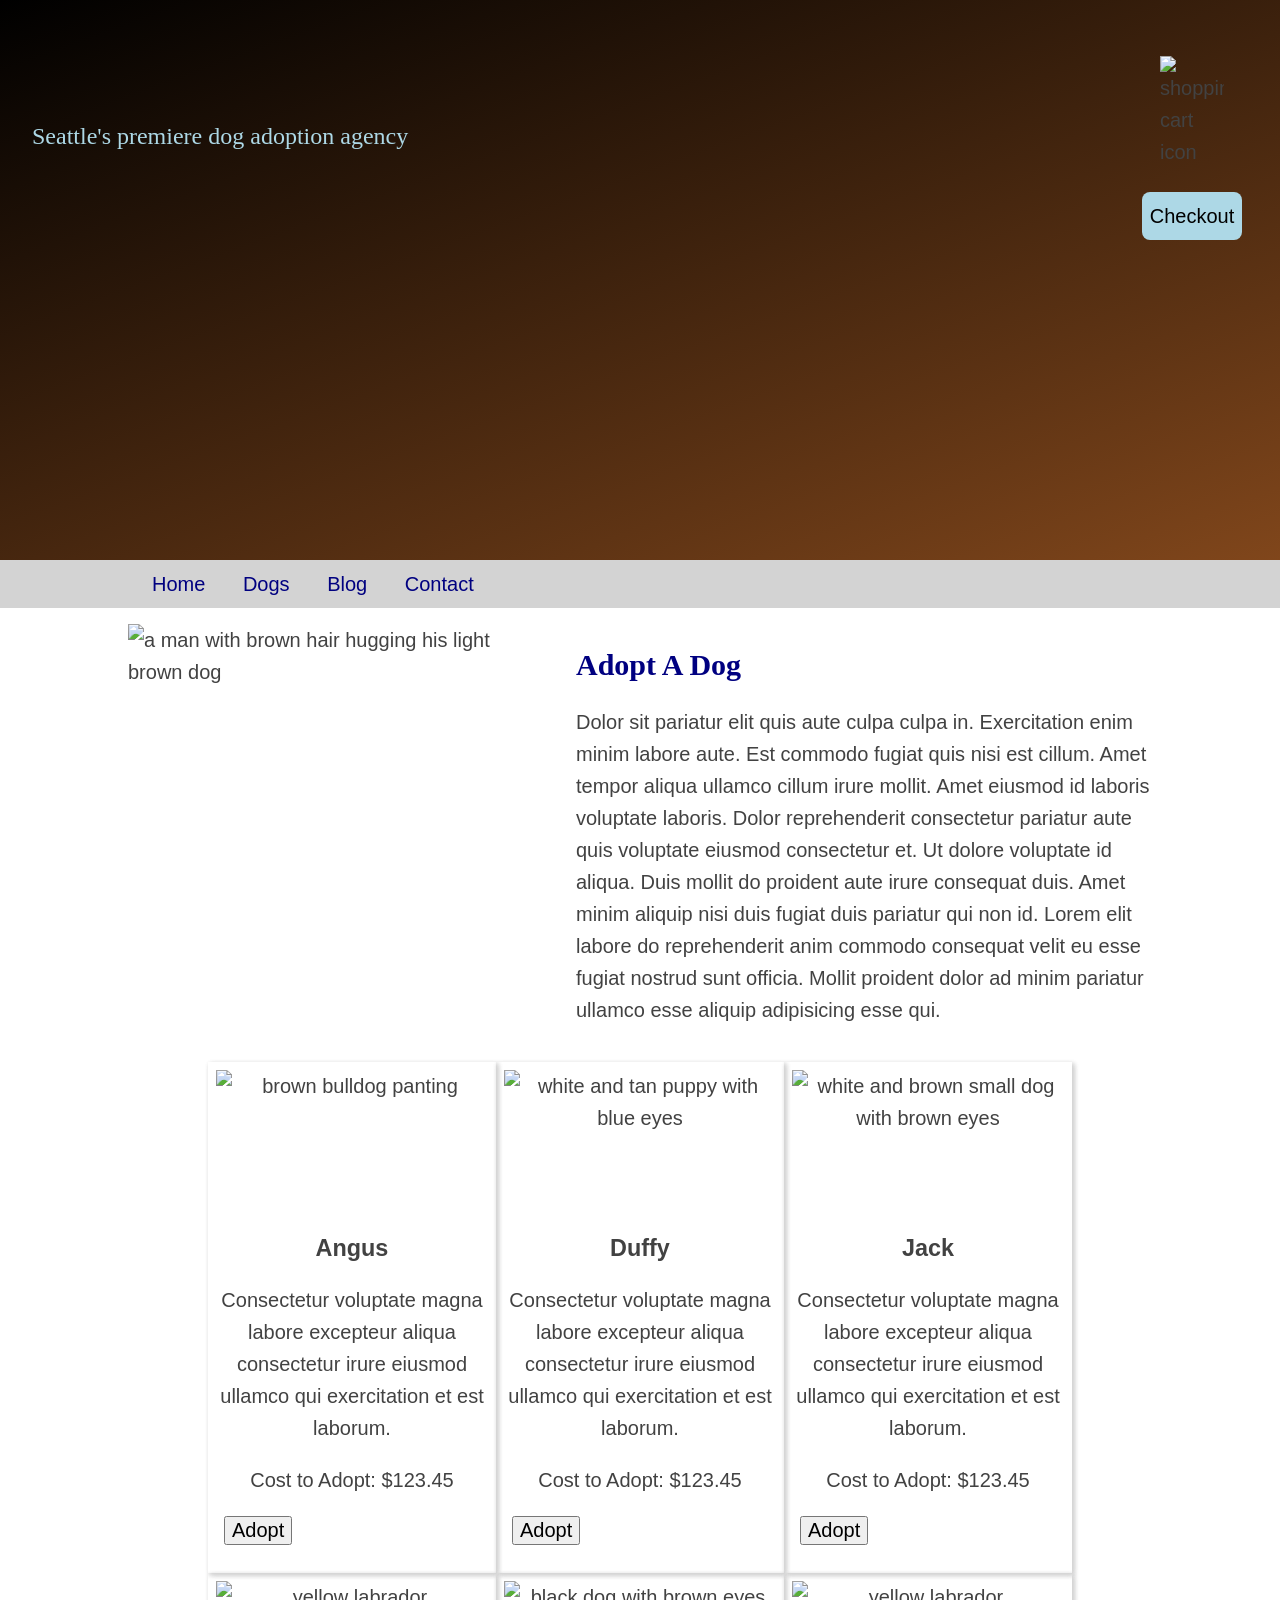
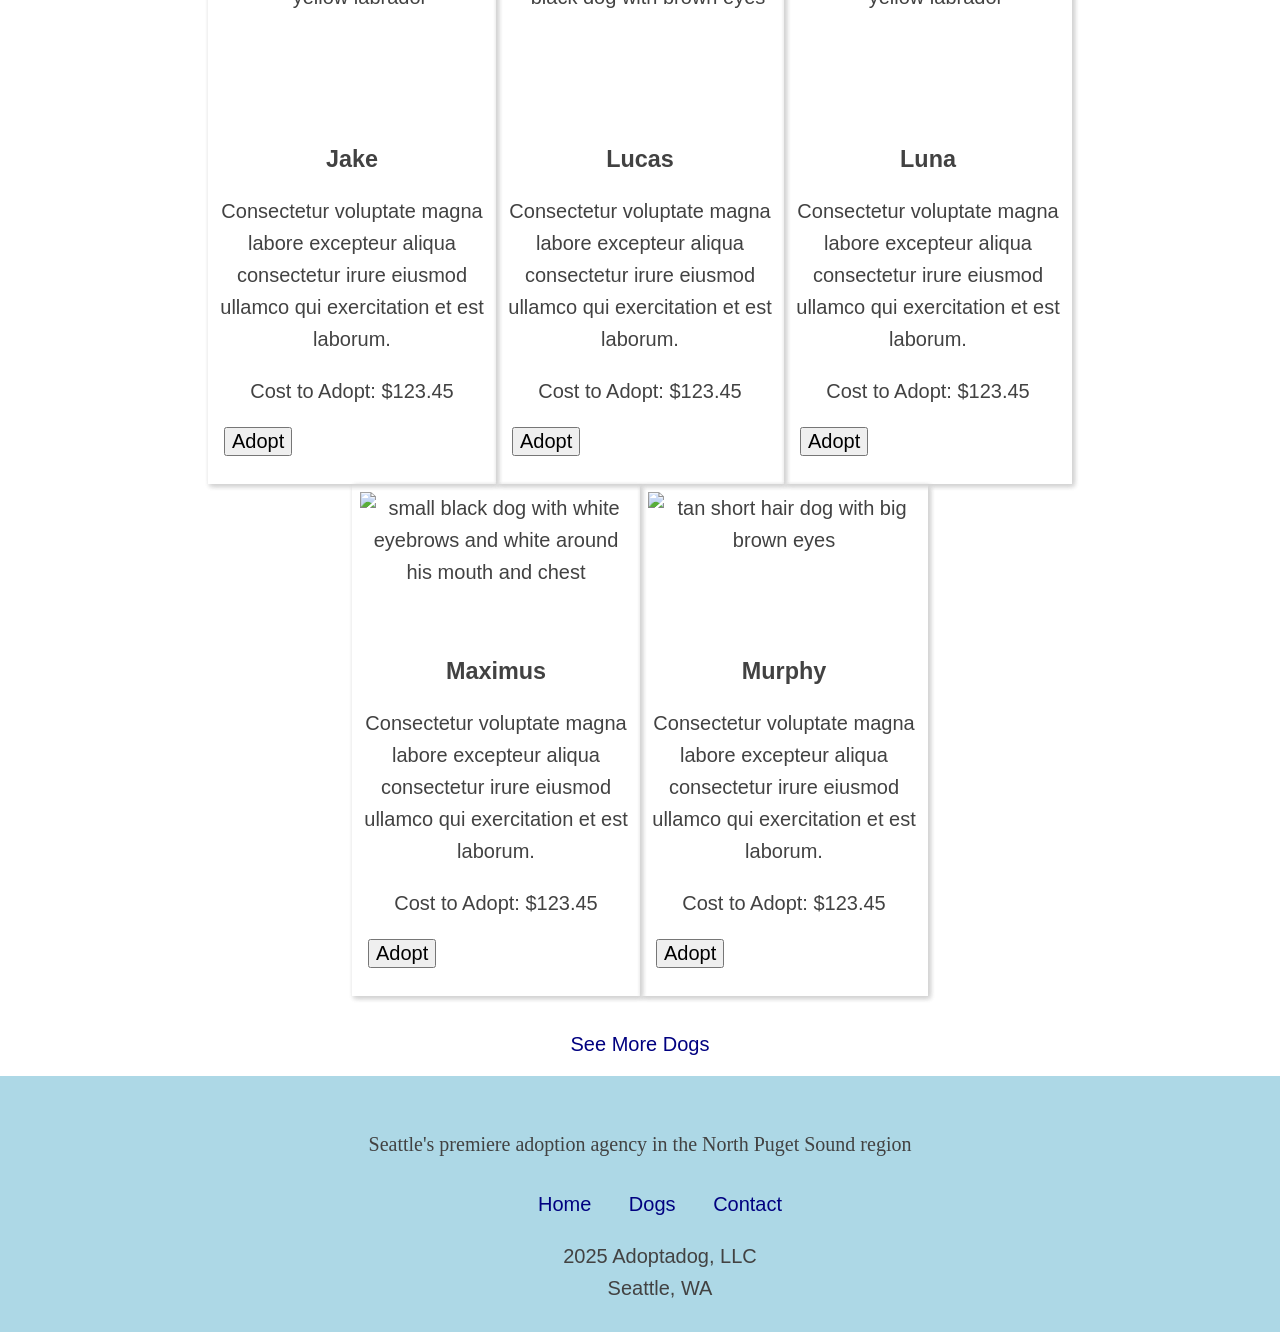
==== commit a7389c03: "added media queries" ====
--- a/index.html
+++ b/index.html
@@ -178,6 +178,46 @@
           </button>
         </p>
       </article>
+      <article class="card">
+        <img
+          src="images/maximus-card.jpg"
+          alt="small black dog with white eyebrows and white around his mouth and chest"
+          width="476"
+          height="284"
+          onclick="dogDetails('Maximus', 'Border Terrier', '$123.45')"
+        />
+        <h3>Maximus</h3>
+        <p>
+          Consectetur voluptate magna labore excepteur aliqua consectetur irure
+          eiusmod ullamco qui exercitation et est laborum.
+        </p>
+        <p>Cost to Adopt: $123.45</p>
+        <p>
+          <button onclick="addFee(123.45)">
+            <i class="fa-solid fa-paw"></i>Adopt
+          </button>
+        </p>
+      </article>
+      <article class="card">
+        <img
+          src="images/murphy-card.jpg"
+          alt="tan short hair dog with big brown eyes"
+          width="476"
+          height="284"
+          onclick="dogDetails('Murphy', 'Boxer Mix', '$123.45')"
+        />
+        <h3>Murphy</h3>
+        <p>
+          Consectetur voluptate magna labore excepteur aliqua consectetur irure
+          eiusmod ullamco qui exercitation et est laborum.
+        </p>
+        <p>Cost to Adopt: $123.45</p>
+        <p>
+          <button onclick="addFee(123.45)">
+            <i class="fa-solid fa-paw"></i>Adopt
+          </button>
+        </p>
+      </article>
     </div>
     <div class="dogs-link">
       <a class="link" href="dogs.html">See More Dogs</a>
--- a/styles.css
+++ b/styles.css
@@ -121,13 +121,13 @@
 }
 
 .about-img-box {
-  width: 30%;
+  max-width: 30%;
   float: left;
   margin: 1rem 0 1rem 8rem;
 }
 
 .about-box {
-  width: 50%;
+  max-width: 45%;
   float: right;
   margin: 1rem 8rem 1rem 0;
 }
@@ -136,14 +136,13 @@
   display: flex;
   flex-direction: row;
   flex-wrap: wrap;
-  justify-content: space-between;
+  justify-content: center;
   clear: both;
   margin: 1rem 8rem;
 }
 
 .card {
-  min-width: 21.875rem;
-  width: 25%;
+  width: 18rem;
   padding: 0.5rem;
   text-align: center;
   box-shadow: 2px 2px 5px #d3d3d3, 2px 2px 5px #d3d3d3;
@@ -165,8 +164,30 @@
   text-align: center;
 }
 
+@media screen and (max-width: 992px) {
+  .about-box {
+    margin: 1rem 4rem 1rem 0;
+  }
+  .about-img-box {
+    margin: 1rem 0 1rem 4rem;
+  }
+}
+
+@media screen and (max-width: 768px) {
+  .flex-container {
+    margin: 1rem;
+  }
+  .about-box {
+    max-width: 100%;
+    margin: 1rem 5rem;
+  }
+  .about-img-box {
+    max-width: 100%;
+    margin: 1rem 5rem;
+  }
+}
+
 /* CSS for Dogs page */
-
 .head-right {
   margin-left: 8rem;
 }
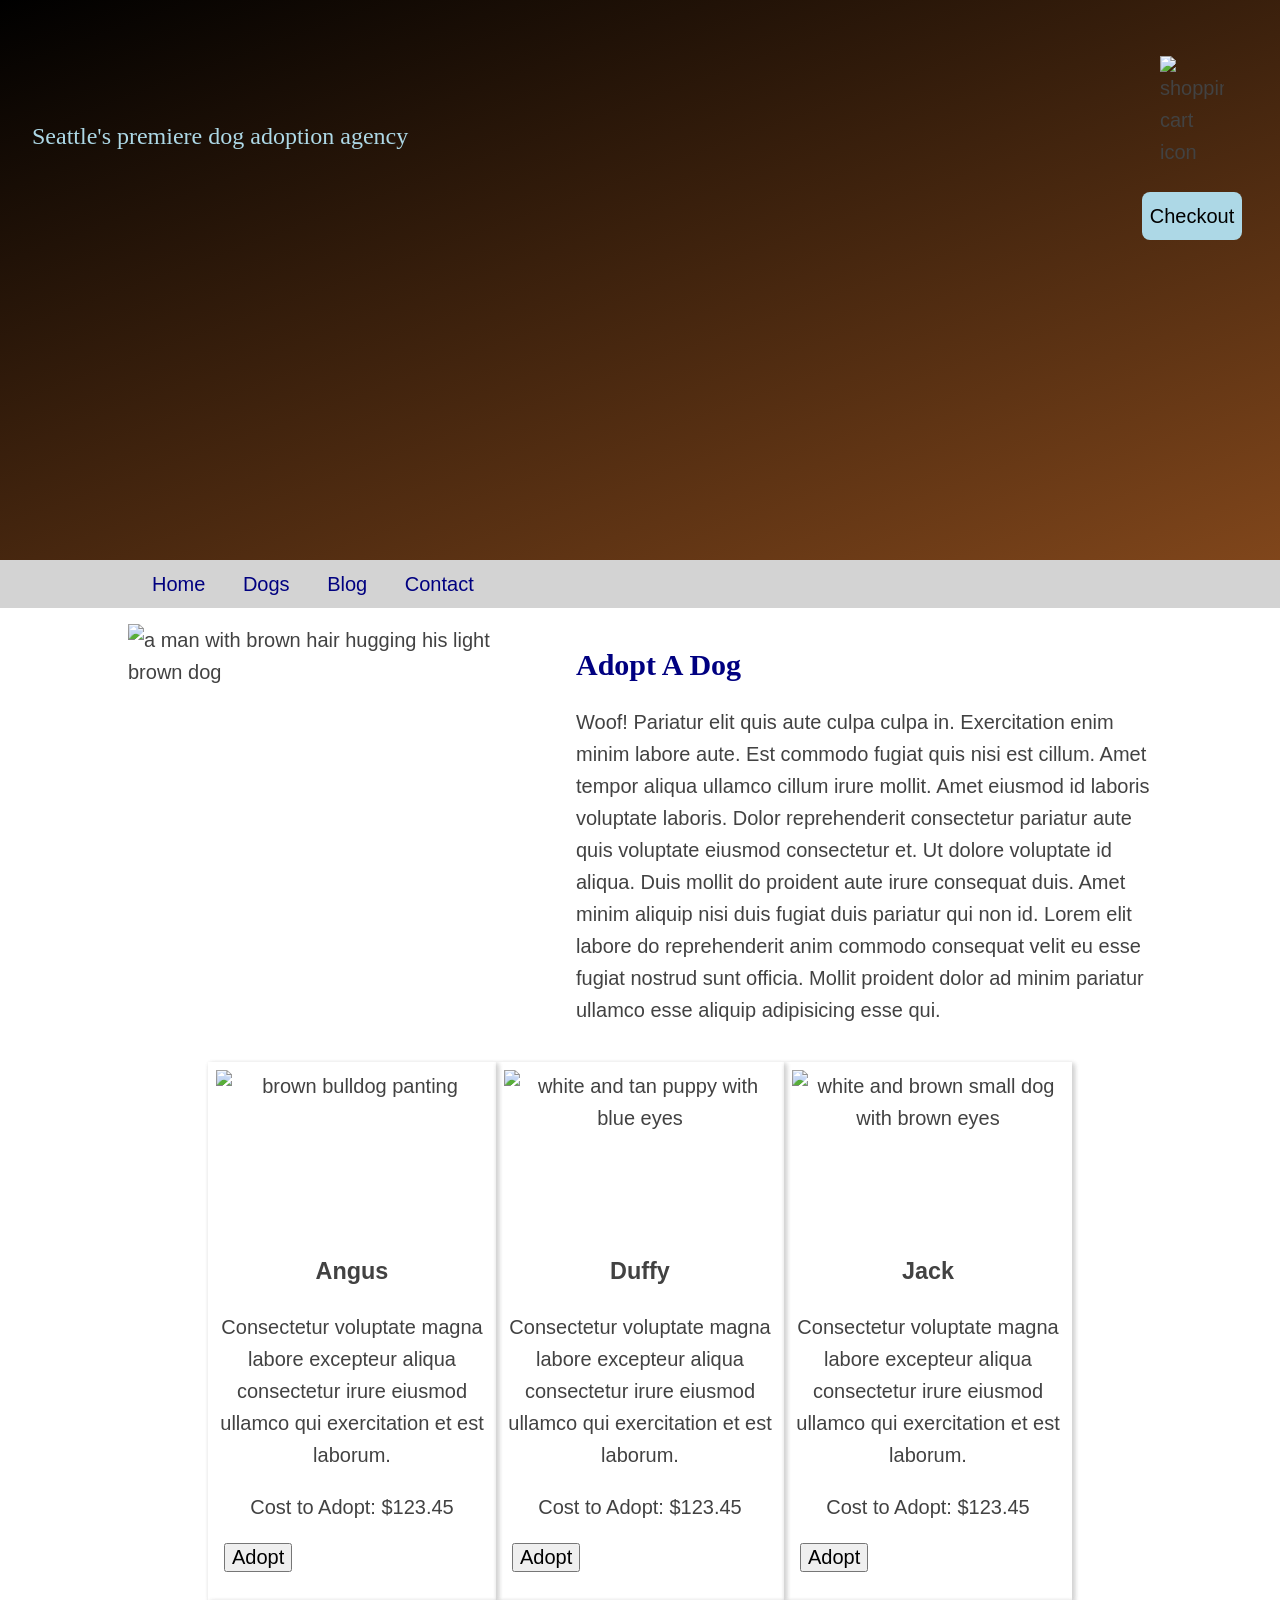
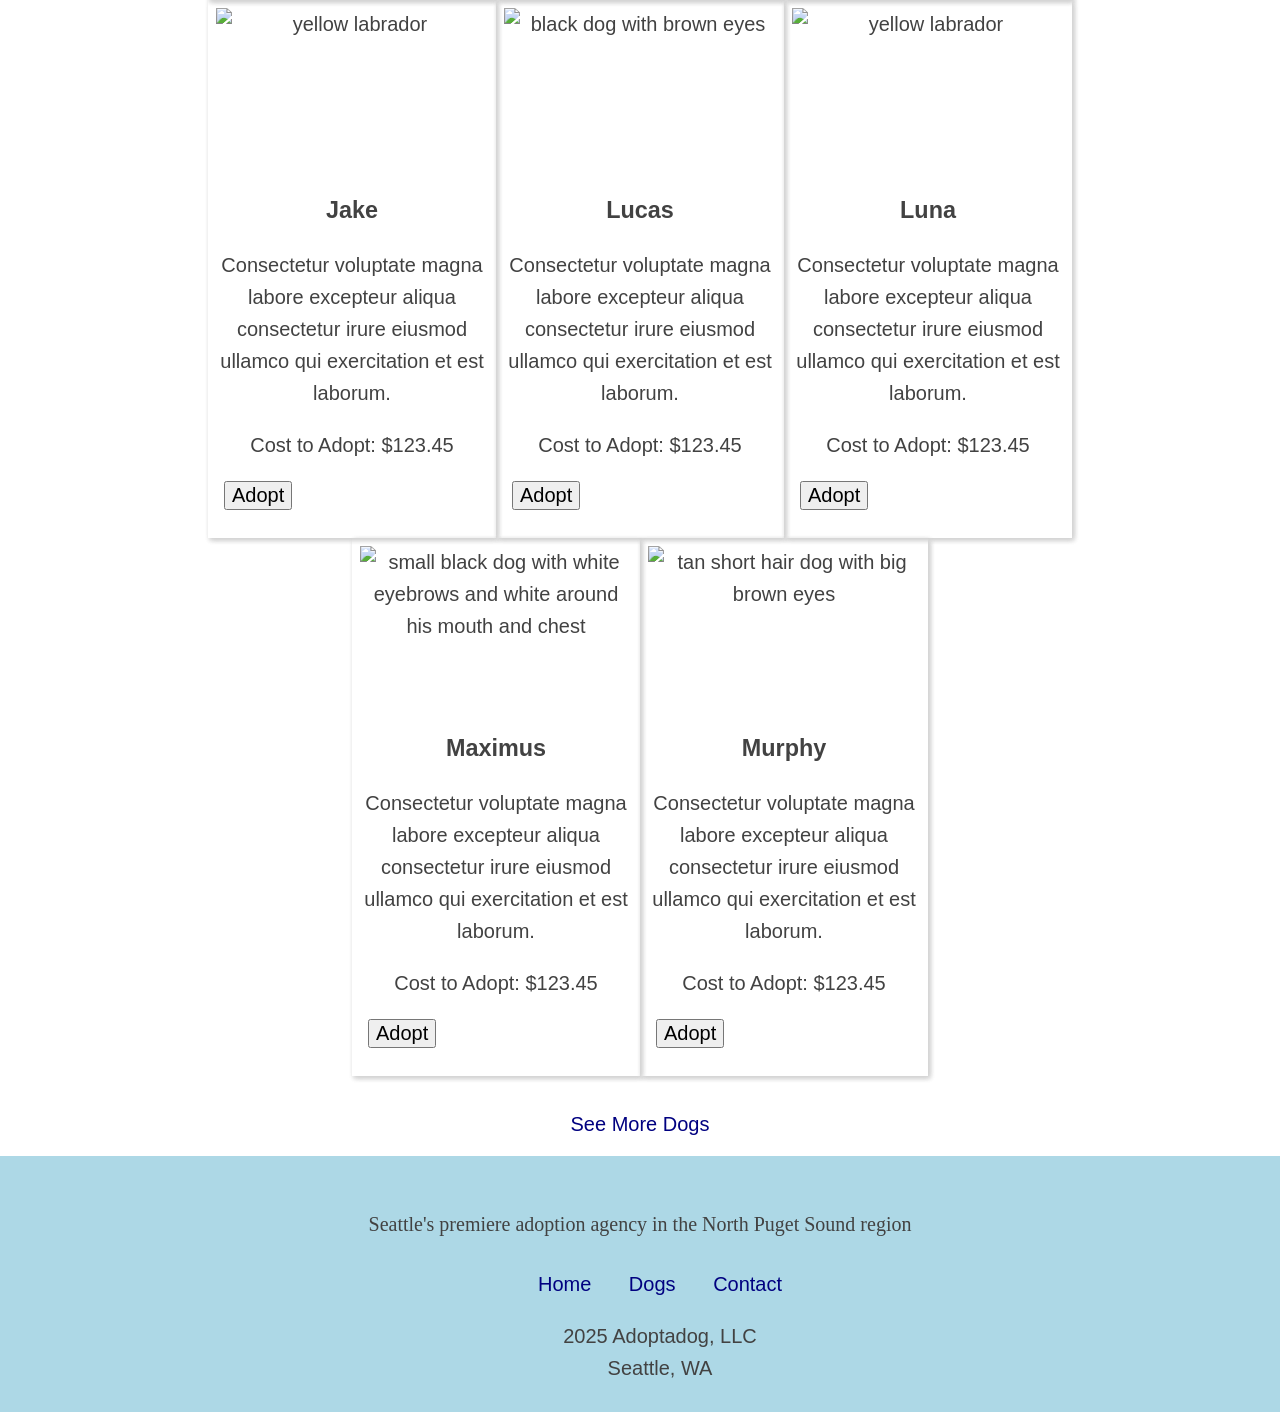
==== commit 7955f003: "added js to console log values of input in contact form" ====
--- a/index.html
+++ b/index.html
@@ -43,16 +43,15 @@
     <article class="about-box">
       <h2>Adopt A Dog</h2>
       <p>
-        Dolor sit pariatur elit quis aute culpa culpa in. Exercitation enim
-        minim labore aute. Est commodo fugiat quis nisi est cillum. Amet tempor
-        aliqua ullamco cillum irure mollit. Amet eiusmod id laboris voluptate
-        laboris. Dolor reprehenderit consectetur pariatur aute quis voluptate
-        eiusmod consectetur et. Ut dolore voluptate id aliqua. Duis mollit do
-        proident aute irure consequat duis. Amet minim aliquip nisi duis fugiat
-        duis pariatur qui non id. Lorem elit labore do reprehenderit anim
-        commodo consequat velit eu esse fugiat nostrud sunt officia. Mollit
-        proident dolor ad minim pariatur ullamco esse aliquip adipisicing esse
-        qui.
+        Woof! Pariatur elit quis aute culpa culpa in. Exercitation enim minim
+        labore aute. Est commodo fugiat quis nisi est cillum. Amet tempor aliqua
+        ullamco cillum irure mollit. Amet eiusmod id laboris voluptate laboris.
+        Dolor reprehenderit consectetur pariatur aute quis voluptate eiusmod
+        consectetur et. Ut dolore voluptate id aliqua. Duis mollit do proident
+        aute irure consequat duis. Amet minim aliquip nisi duis fugiat duis
+        pariatur qui non id. Lorem elit labore do reprehenderit anim commodo
+        consequat velit eu esse fugiat nostrud sunt officia. Mollit proident
+        dolor ad minim pariatur ullamco esse aliquip adipisicing esse qui.
       </p>
     </article>
 
@@ -239,6 +238,6 @@
         <li>Seattle, WA</li>
       </ul>
     </footer>
-    <script src="./adoptadog.js" charset="UTF-8"></script>
+    <script src="./js/adoptadog.js" charset="UTF-8"></script>
   </body>
 </html>
--- a/styles.css
+++ b/styles.css
@@ -1,3 +1,5 @@
+/* Universal Styles */
+
 * {
   box-sizing: border-box;
 }
@@ -34,6 +36,8 @@
 a:hover {
   opacity: 50%;
 }
+
+/* Header Styling */
 
 header {
   max-width: 100%;
@@ -99,6 +103,8 @@
   font-family: Georgia, "Times New Roman", Times, serif;
 }
 
+/* Footer Styling */
+
 footer {
   background-color: lightblue;
   width: 100%;
@@ -194,7 +200,7 @@
 
 /* CSS for Blog */
 
-.grid-container {
+/* .grid-container {
   display: grid;
   grid-template-columns: 1fr 2fr;
   grid-template-rows: auto;
@@ -226,7 +232,7 @@
 
 h3 {
   margin: 0;
-}
+} */
 
 /* CSS for Contact & Checkout */
 
